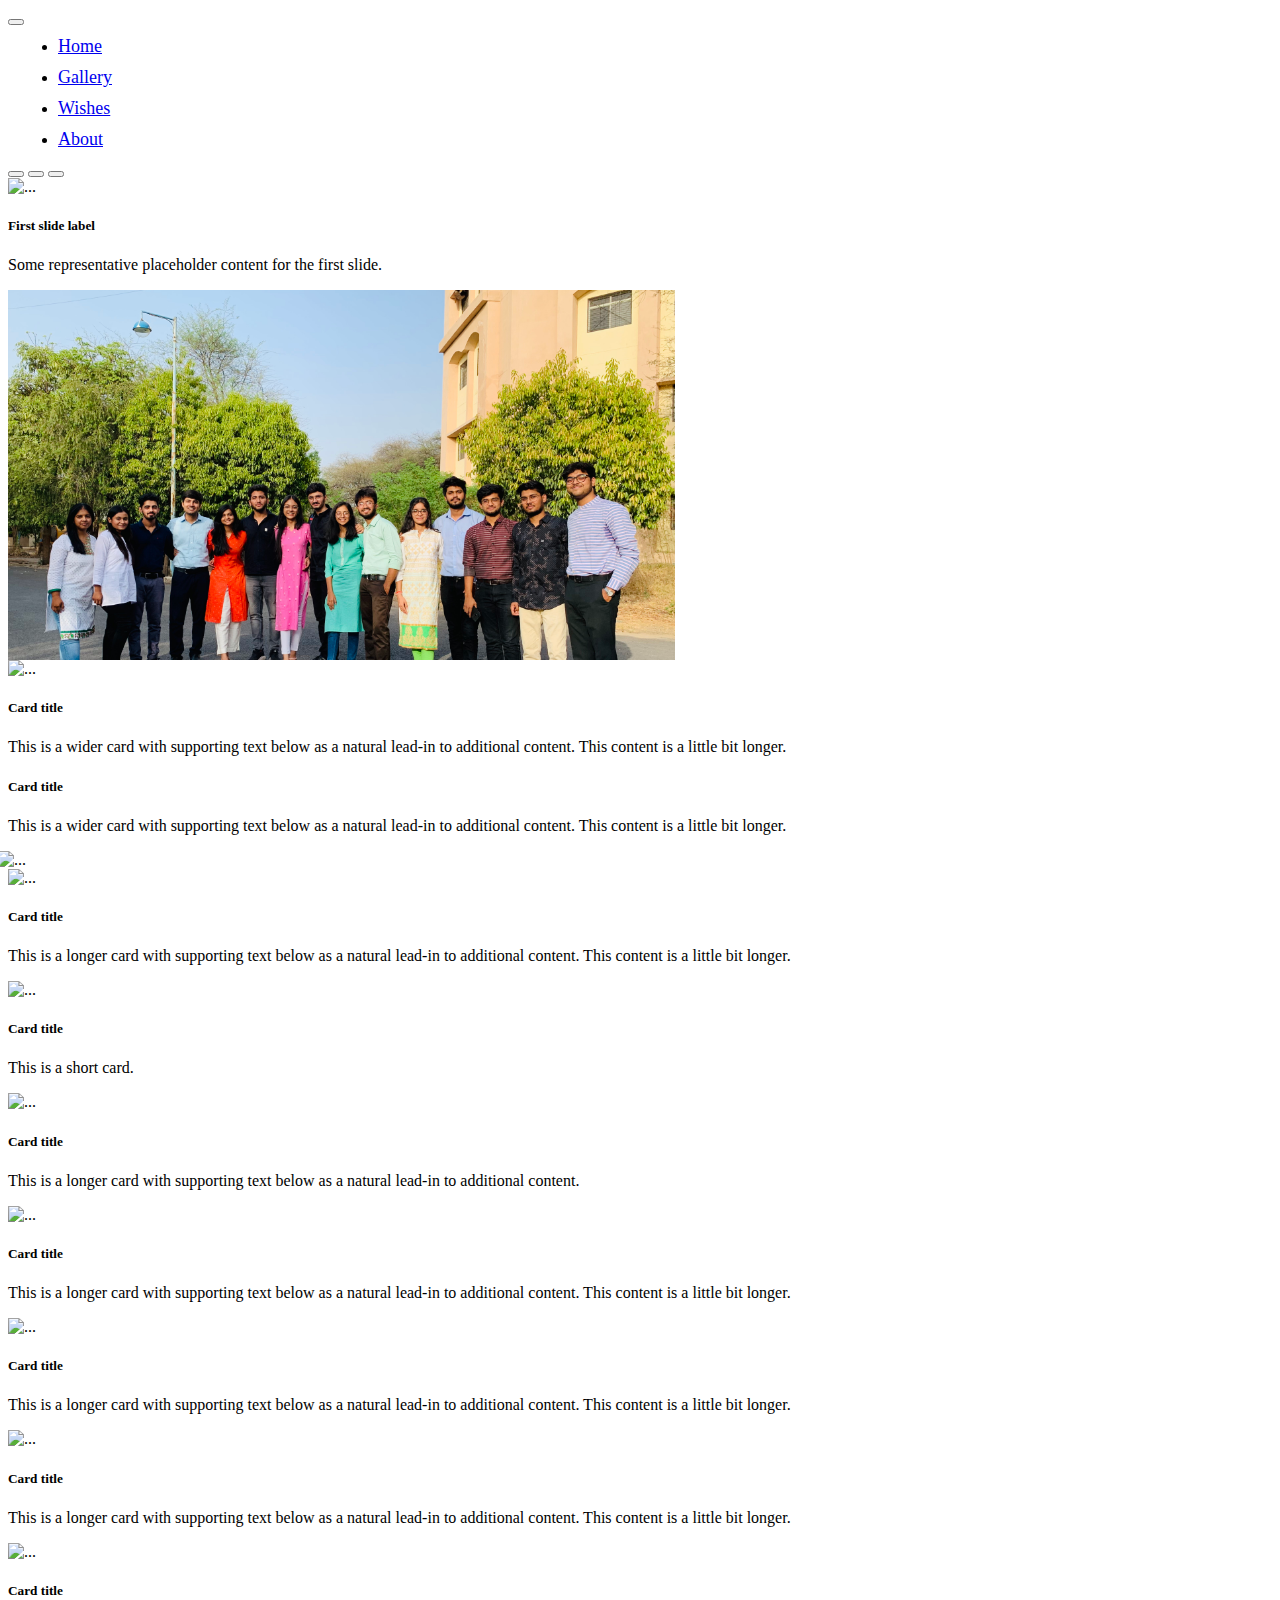
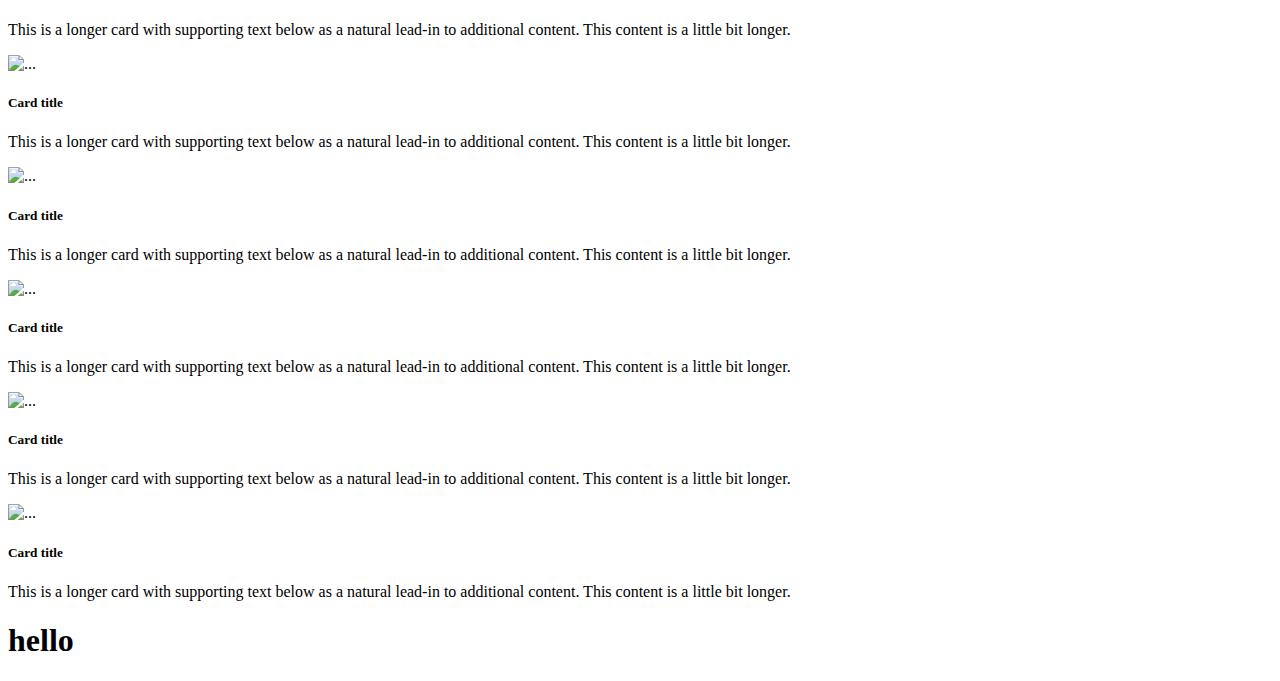
==== dishaBirthday/index.html @ b553be78 "Add files via upload" ====
<!doctype html>
<html lang="en">

<head>
    <meta charset="utf-8">
    <meta name="viewport" content="width=device-width, initial-scale=1">
    <title>HappyBirthDay Disha</title>
    <link href="https://cdn.jsdelivr.net/npm/bootstrap@5.2.0-beta1/dist/css/bootstrap.min.css" rel="stylesheet"
        integrity="sha384-0evHe/X+R7YkIZDRvuzKMRqM+OrBnVFBL6DOitfPri4tjfHxaWutUpFmBp4vmVor" crossorigin="anonymous">
        <link rel="styleSheet" href="index.css"/>
    </head>

<body>
<header>
    <nav class="navbar navbar-expand-lg bg-light  sticky-md-top" >
        <div class="container-fluid">
            <button class="navbar-toggler" type="button" data-bs-toggle="collapse" data-bs-target="#navbarTogglerDemo01"
                aria-controls="navbarTogglerDemo01" aria-expanded="false" aria-label="Toggle navigation">
                <span class="navbar-toggler-icon"></span>
            </button>
            <div class="collapse navbar-collapse" id="navbarTogglerDemo01">
    
                <ul class="navbar-nav me-auto mb-2 mb-lg-0">
                    <li class="nav-item">
                        <a class="nav-link active" aria-current="page" href="#">Home</a>
                    </li>
                    <li class="nav-item">
                        <a class="nav-link" href="#gallery">Gallery</a>
                    </li>
                    <li class="nav-item">
                        <a class="nav-link" href="#Wishes">Wishes</a>
                    </li>
                    <li class="nav-item">
                        <a class="nav-link" href="#">About</a>
                    </li>
                    
                </ul>
            </div>
        </div>
    </nav>
</header>
<div class="top_slider">
    <div id="carouselExampleCaptions" class="carousel slide" data-bs-ride="false">
        <div class="carousel-indicators">
            <button type="button" data-bs-target="#carouselExampleCaptions" data-bs-slide-to="0" class="active"
                aria-current="true" aria-label="Slide 1"></button>
            <button type="button" data-bs-target="#carouselExampleCaptions" data-bs-slide-to="1"
                aria-label="Slide 2"></button>
            <button type="button" data-bs-target="#carouselExampleCaptions" data-bs-slide-to="2"
                aria-label="Slide 3"></button>
        </div>
        <div class="carousel-inner">
            <div class="carousel-item active">
                <img src="./1.jpg" class="d-block w-100 slider_Image" alt="...">
                <div class="carousel-caption d-none d-md-block">
                    <h5>First slide label</h5>
                    <p>Some representative placeholder content for the first slide.</p>
                </div>
            </div>
            <div class="carousel-item">
                <img src="./2.jpg" class="d-block w-100 slider_Image" alt="...">
                <div class="carousel-caption d-none d-md-block">
                    <h5>Second slide label</h5>
                    <p>Some representative placeholder content for the second slide.</p>
                </div>
            </div>
            <div class="carousel-item">
                <img src="./3.jpg" class="d-block w-100 slider_Image" alt="...">
                <div class="carousel-caption d-none d-md-block">
                    <h5>Third slide label</h5>
                    <p>Some representative placeholder content for the third slide.</p>
                </div>
            </div>
        </div>
        <button class="carousel-control-prev" type="button" data-bs-target="#carouselExampleCaptions" data-bs-slide="prev">
            <span class="carousel-control-prev-icon" aria-hidden="true"></span>
            <span class="visually-hidden">Previous</span>
        </button>
        <button class="carousel-control-next" type="button" data-bs-target="#carouselExampleCaptions" data-bs-slide="next">
            <span class="carousel-control-next-icon" aria-hidden="true"></span>
            <span class="visually-hidden">Next</span>
        </button>
    </div>
</div>
<div id="gallery">
    <div class="card mb-3" style="max-width:10000px;">
        <div class="row g-0">
            <div class="col-md-4">
                <img src="1.jpg" class="img-fluid rounded-start" height="1000px" alt="...">
            </div>
            <div class="col-md-8">
                <div class="card-body">
                    <h5 class="card-title">Card title</h5>
                    <p class="card-text">This is a wider card with supporting text below as a natural lead-in to additional
                        content. This content is a little bit longer.</p>
                </div>
            </div>
        </div>
    </div>
    <div class="card mb-3" style="max-width:10000px;">
        <div class="row g-6 " >
           
            <div class="col-md-8" >
                <div class="card-body">
                    <h5 class="card-title">Card title</h5>
                    <p class="card-text">This is a wider card with supporting text below as a natural lead-in to additional
                        content. This content is a little bit longer.</p>
                </div>
            </div>
            <div class="col-md-4 ">
                <img src="1.jpg" class="img-fluid rounded-start left" alt="...">
            </div>
        </div>
       
    </div>
</div>
<div id="Wishes">
    <div class="row row-cols-1 row-cols-md-3 g-4">
  <div class="col">
    <div class="card h-100">
      <img src="..." class="card-img-top" alt="...">
      <div class="card-body">
        <h5 class="card-title">Card title</h5>
        <p class="card-text">This is a longer card with supporting text below as a natural lead-in to additional content. This content is a little bit longer.</p>
      </div>
    </div>
  </div>
  <div class="col">
    <div class="card h-100">
      <img src="..." class="card-img-top" alt="...">
      <div class="card-body">
        <h5 class="card-title">Card title</h5>
        <p class="card-text">This is a short card.</p>
      </div>
    </div>
  </div>
  <div class="col">
    <div class="card h-100">
      <img src="..." class="card-img-top" alt="...">
      <div class="card-body">
        <h5 class="card-title">Card title</h5>
        <p class="card-text">This is a longer card with supporting text below as a natural lead-in to additional content.</p>
      </div>
    </div>
  </div>
  <div class="col">
    <div class="card h-100">
      <img src="..." class="card-img-top" alt="...">
      <div class="card-body">
        <h5 class="card-title">Card title</h5>
        <p class="card-text">This is a longer card with supporting text below as a natural lead-in to additional content. This content is a little bit longer.</p>
      </div>
    </div>
  </div>
<div class="card h-100">
    <img src="..." class="card-img-top" alt="...">
    <div class="card-body">
        <h5 class="card-title">Card title</h5>
        <p class="card-text">This is a longer card with supporting text below as a natural lead-in to additional
            content. This content is a little bit longer.</p>
    </div>
</div>
<div class="card h-100">
    <img src="..." class="card-img-top" alt="...">
    <div class="card-body">
        <h5 class="card-title">Card title</h5>
        <p class="card-text">This is a longer card with supporting text below as a natural lead-in to additional
            content. This content is a little bit longer.</p>
    </div>
</div>
<div class="col">
    <div class="card h-100">
        <img src="..." class="card-img-top" alt="...">
        <div class="card-body">
            <h5 class="card-title">Card title</h5>
            <p class="card-text">This is a longer card with supporting text below as a natural lead-in to additional
                content. This content is a little bit longer.</p>
        </div>
    </div>
</div>
<div class="card h-100">
    <img src="..." class="card-img-top" alt="...">
    <div class="card-body">
        <h5 class="card-title">Card title</h5>
        <p class="card-text">This is a longer card with supporting text below as a natural lead-in to additional
            content. This content is a little bit longer.</p>
    </div>
</div>
<div class="card h-100">
    <img src="..." class="card-img-top" alt="...">
    <div class="card-body">
        <h5 class="card-title">Card title</h5>
        <p class="card-text">This is a longer card with supporting text below as a natural lead-in to additional
            content. This content is a little bit longer.</p>
    </div>
</div>
<!-- adding Column start-->

<div class="col">
    <div class="card h-100">
        <img src="..." class="card-img-top" alt="...">
        <div class="card-body">
            <h5 class="card-title">Card title</h5>
            <p class="card-text">This is a longer card with supporting text below as a natural lead-in to additional
                content. This content is a little bit longer.</p>
        </div>
    </div>
</div>
<div class="card h-100">
    <img src="..." class="card-img-top" alt="...">
    <div class="card-body">
        <h5 class="card-title">Card title</h5>
        <p class="card-text">This is a longer card with supporting text below as a natural lead-in to additional
            content. This content is a little bit longer.</p>
    </div>
</div>
<div class="card h-100">
    <img src="..." class="card-img-top" alt="...">
    <div class="card-body">
        <h5 class="card-title">Card title</h5>
        <p class="card-text">This is a longer card with supporting text below as a natural lead-in to additional
            content. This content is a little bit longer.</p>
    </div>
</div>
<!-- adding Column end-->
</div>
</div>
</div>
</div>
<div>
    <h1>hello</h1>
    
</div>

    <script src="https://cdn.jsdelivr.net/npm/bootstrap@5.2.0-beta1/dist/js/bootstrap.bundle.min.js"
        integrity="sha384-pprn3073KE6tl6bjs2QrFaJGz5/SUsLqktiwsUTF55Jfv3qYSDhgCecCxMW52nD2"
        crossorigin="anonymous"></script>
</body>

</html>
---- dishaBirthday/index.css ----
.top_slider{
 height: 500px;
 overflow: auto;
}
.slider_Image{
    height:500px;
}
#navbarTogglerDemo01 ul li a{
font-size: large;
}
#navbarTogglerDemo01 ul li {
    margin: 10px;
}
#navbarTogglerDemo01 ul {
   margin: auto;
}
.left{
    position: relative;
    right:10px;
}
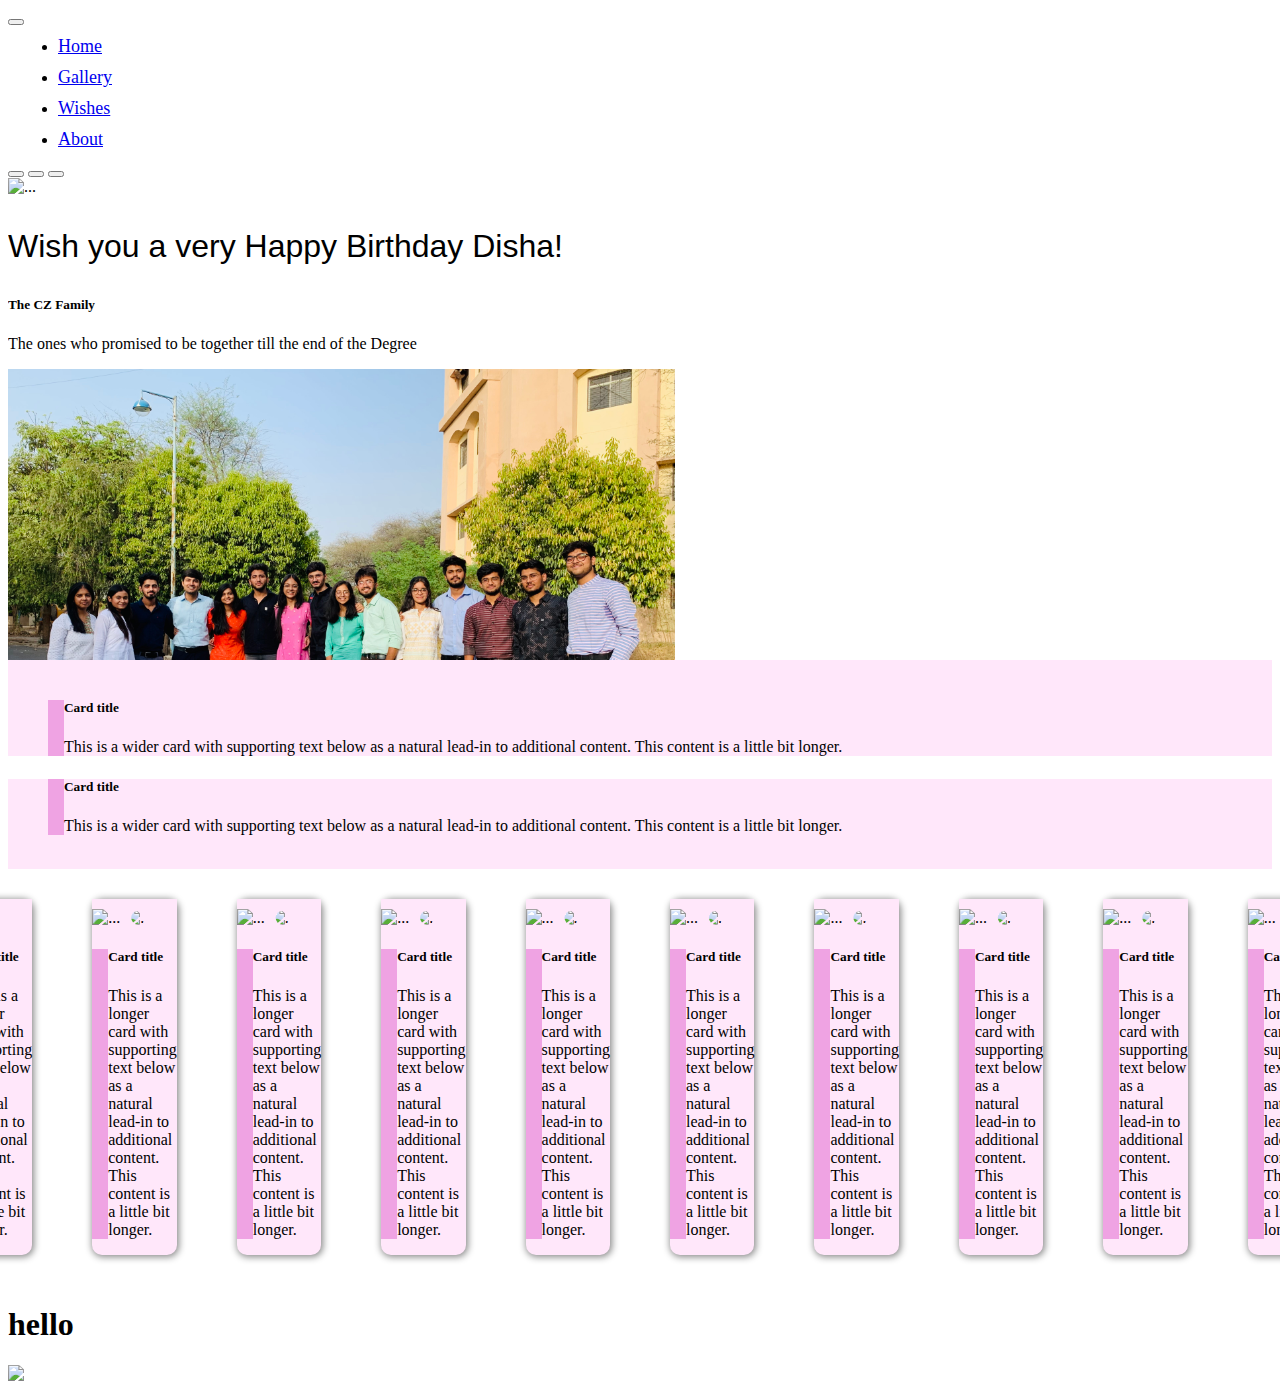
==== commit ef31352d: "Add files via upload" ====
--- a/dishaBirthday/index.html
+++ b/dishaBirthday/index.html
@@ -4,237 +4,224 @@
 <head>
     <meta charset="utf-8">
     <meta name="viewport" content="width=device-width, initial-scale=1">
-    <title>HappyBirthDay Disha</title>
-    <link href="https://cdn.jsdelivr.net/npm/bootstrap@5.2.0-beta1/dist/css/bootstrap.min.css" rel="stylesheet"
-        integrity="sha384-0evHe/X+R7YkIZDRvuzKMRqM+OrBnVFBL6DOitfPri4tjfHxaWutUpFmBp4vmVor" crossorigin="anonymous">
-        <link rel="styleSheet" href="index.css"/>
-    </head>
+    <title>Happy Birthday Disha</title>
+    <link href="https://cdn.jsdelivr.net/npm/bootstrap@5.2.0-beta1/dist/css/bootstrap.min.css" rel="stylesheet" integrity="sha384-0evHe/X+R7YkIZDRvuzKMRqM+OrBnVFBL6DOitfPri4tjfHxaWutUpFmBp4vmVor" crossorigin="anonymous">
+    <link rel="styleSheet" href="index.css" />
+</head>
 
 <body>
-<header>
-    <nav class="navbar navbar-expand-lg bg-light  sticky-md-top" >
-        <div class="container-fluid">
-            <button class="navbar-toggler" type="button" data-bs-toggle="collapse" data-bs-target="#navbarTogglerDemo01"
-                aria-controls="navbarTogglerDemo01" aria-expanded="false" aria-label="Toggle navigation">
-                <span class="navbar-toggler-icon"></span>
+    <header>
+        <nav class="navbar navbar-expand-lg bg-light  sticky-md-top">
+            <div class="container-fluid">
+                <button class="navbar-toggler" type="button" data-bs-toggle="collapse" data-bs-target="#navbarTogglerDemo01" aria-controls="navbarTogglerDemo01" aria-expanded="false" aria-label="Toggle navigation">
+                    <span class="navbar-toggler-icon"></span>
+                </button>
+                <div class="collapse navbar-collapse" id="navbarTogglerDemo01">
+
+                    <ul class="navbar-nav me-auto mb-2 mb-lg-0">
+                        <li class="nav-item">
+                            <a class="nav-link active" aria-current="page" href="#">Home</a>
+                        </li>
+                        <li class="nav-item">
+                            <a class="nav-link" href="#gallery">Gallery</a>
+                        </li>
+                        <li class="nav-item">
+                            <a class="nav-link" href="#Wishes">Wishes</a>
+                        </li>
+                        <li class="nav-item">
+                            <a class="nav-link" href="#about">About</a>
+                        </li>
+
+                    </ul>
+                </div>
+            </div>
+        </nav>
+    </header>
+    <div class="top_slider">
+        <div id="carouselExampleCaptions" class="carousel slide" data-bs-ride="false">
+            <div class="carousel-indicators">
+                <button type="button" data-bs-target="#carouselExampleCaptions" data-bs-slide-to="0" class="active" aria-current="true" aria-label="Slide 1"></button>
+                <button type="button" data-bs-target="#carouselExampleCaptions" data-bs-slide-to="1" aria-label="Slide 2"></button>
+                <button type="button" data-bs-target="#carouselExampleCaptions" data-bs-slide-to="2" aria-label="Slide 3"></button>
+            </div>
+            <div class="carousel-inner">
+                <div class="carousel-item active">
+                    <img src="./1.jpg" class="d-block w-100 slider_Image" alt="...">
+                    <div class="carousel-caption d-none d-md-block">
+                        <p class="Headd">Wish you a very Happy Birthday Disha!</p>
+                        <h5>The CZ Family</h5>
+                        <p>The ones who promised to be together till the end of the Degree</p>
+                    </div>
+                </div>
+                <div class="carousel-item">
+                    <img src="./2.jpg" class="d-block w-100 slider_Image" alt="...">
+                    <div class="carousel-caption d-none d-md-block">
+                        <h5>Kuch qareebi log</h5>
+                        <p>Jo har pal denge saath tumhara, bas tareef krte raho</p>
+                    </div>
+                </div>
+                <div class="carousel-item">
+                    <img src="./3.jpg" class="d-block w-100 slider_Image" alt="...">
+                    <div class="carousel-caption d-none d-md-block">
+                        <h5>IT-B Family</h5>
+                        <p>Kuch vidyaarthi, jisme ek do toh IT-A ke honge</p>
+                    </div>
+                </div>
+            </div>
+            <button class="carousel-control-prev" type="button" data-bs-target="#carouselExampleCaptions" data-bs-slide="prev">
+                <span class="carousel-control-prev-icon" aria-hidden="true"></span>
+                <span class="visually-hidden">Previous</span>
             </button>
-            <div class="collapse navbar-collapse" id="navbarTogglerDemo01">
-    
-                <ul class="navbar-nav me-auto mb-2 mb-lg-0">
-                    <li class="nav-item">
-                        <a class="nav-link active" aria-current="page" href="#">Home</a>
-                    </li>
-                    <li class="nav-item">
-                        <a class="nav-link" href="#gallery">Gallery</a>
-                    </li>
-                    <li class="nav-item">
-                        <a class="nav-link" href="#Wishes">Wishes</a>
-                    </li>
-                    <li class="nav-item">
-                        <a class="nav-link" href="#">About</a>
-                    </li>
-                    
-                </ul>
-            </div>
-        </div>
-    </nav>
-</header>
-<div class="top_slider">
-    <div id="carouselExampleCaptions" class="carousel slide" data-bs-ride="false">
-        <div class="carousel-indicators">
-            <button type="button" data-bs-target="#carouselExampleCaptions" data-bs-slide-to="0" class="active"
-                aria-current="true" aria-label="Slide 1"></button>
-            <button type="button" data-bs-target="#carouselExampleCaptions" data-bs-slide-to="1"
-                aria-label="Slide 2"></button>
-            <button type="button" data-bs-target="#carouselExampleCaptions" data-bs-slide-to="2"
-                aria-label="Slide 3"></button>
-        </div>
-        <div class="carousel-inner">
-            <div class="carousel-item active">
-                <img src="./1.jpg" class="d-block w-100 slider_Image" alt="...">
-                <div class="carousel-caption d-none d-md-block">
-                    <h5>First slide label</h5>
-                    <p>Some representative placeholder content for the first slide.</p>
-                </div>
-            </div>
-            <div class="carousel-item">
-                <img src="./2.jpg" class="d-block w-100 slider_Image" alt="...">
-                <div class="carousel-caption d-none d-md-block">
-                    <h5>Second slide label</h5>
-                    <p>Some representative placeholder content for the second slide.</p>
-                </div>
-            </div>
-            <div class="carousel-item">
-                <img src="./3.jpg" class="d-block w-100 slider_Image" alt="...">
-                <div class="carousel-caption d-none d-md-block">
-                    <h5>Third slide label</h5>
-                    <p>Some representative placeholder content for the third slide.</p>
-                </div>
-            </div>
-        </div>
-        <button class="carousel-control-prev" type="button" data-bs-target="#carouselExampleCaptions" data-bs-slide="prev">
-            <span class="carousel-control-prev-icon" aria-hidden="true"></span>
-            <span class="visually-hidden">Previous</span>
-        </button>
-        <button class="carousel-control-next" type="button" data-bs-target="#carouselExampleCaptions" data-bs-slide="next">
-            <span class="carousel-control-next-icon" aria-hidden="true"></span>
-            <span class="visually-hidden">Next</span>
-        </button>
-    </div>
-</div>
-<div id="gallery">
-    <div class="card mb-3" style="max-width:10000px;">
-        <div class="row g-0">
-            <div class="col-md-4">
-                <img src="1.jpg" class="img-fluid rounded-start" height="1000px" alt="...">
-            </div>
-            <div class="col-md-8">
-                <div class="card-body">
-                    <h5 class="card-title">Card title</h5>
-                    <p class="card-text">This is a wider card with supporting text below as a natural lead-in to additional
-                        content. This content is a little bit longer.</p>
-                </div>
-            </div>
-        </div>
-    </div>
-    <div class="card mb-3" style="max-width:10000px;">
-        <div class="row g-6 " >
-           
-            <div class="col-md-8" >
-                <div class="card-body">
-                    <h5 class="card-title">Card title</h5>
-                    <p class="card-text">This is a wider card with supporting text below as a natural lead-in to additional
-                        content. This content is a little bit longer.</p>
-                </div>
-            </div>
-            <div class="col-md-4 ">
-                <img src="1.jpg" class="img-fluid rounded-start left" alt="...">
-            </div>
-        </div>
-       
-    </div>
-</div>
-<div id="Wishes">
-    <div class="row row-cols-1 row-cols-md-3 g-4">
-  <div class="col">
-    <div class="card h-100">
-      <img src="..." class="card-img-top" alt="...">
-      <div class="card-body">
-        <h5 class="card-title">Card title</h5>
-        <p class="card-text">This is a longer card with supporting text below as a natural lead-in to additional content. This content is a little bit longer.</p>
-      </div>
-    </div>
-  </div>
-  <div class="col">
-    <div class="card h-100">
-      <img src="..." class="card-img-top" alt="...">
-      <div class="card-body">
-        <h5 class="card-title">Card title</h5>
-        <p class="card-text">This is a short card.</p>
-      </div>
-    </div>
-  </div>
-  <div class="col">
-    <div class="card h-100">
-      <img src="..." class="card-img-top" alt="...">
-      <div class="card-body">
-        <h5 class="card-title">Card title</h5>
-        <p class="card-text">This is a longer card with supporting text below as a natural lead-in to additional content.</p>
-      </div>
-    </div>
-  </div>
-  <div class="col">
-    <div class="card h-100">
-      <img src="..." class="card-img-top" alt="...">
-      <div class="card-body">
-        <h5 class="card-title">Card title</h5>
-        <p class="card-text">This is a longer card with supporting text below as a natural lead-in to additional content. This content is a little bit longer.</p>
-      </div>
-    </div>
-  </div>
-<div class="card h-100">
-    <img src="..." class="card-img-top" alt="...">
-    <div class="card-body">
-        <h5 class="card-title">Card title</h5>
-        <p class="card-text">This is a longer card with supporting text below as a natural lead-in to additional
-            content. This content is a little bit longer.</p>
-    </div>
-</div>
-<div class="card h-100">
-    <img src="..." class="card-img-top" alt="...">
-    <div class="card-body">
-        <h5 class="card-title">Card title</h5>
-        <p class="card-text">This is a longer card with supporting text below as a natural lead-in to additional
-            content. This content is a little bit longer.</p>
-    </div>
-</div>
-<div class="col">
-    <div class="card h-100">
-        <img src="..." class="card-img-top" alt="...">
-        <div class="card-body">
-            <h5 class="card-title">Card title</h5>
-            <p class="card-text">This is a longer card with supporting text below as a natural lead-in to additional
-                content. This content is a little bit longer.</p>
-        </div>
-    </div>
-</div>
-<div class="card h-100">
-    <img src="..." class="card-img-top" alt="...">
-    <div class="card-body">
-        <h5 class="card-title">Card title</h5>
-        <p class="card-text">This is a longer card with supporting text below as a natural lead-in to additional
-            content. This content is a little bit longer.</p>
-    </div>
-</div>
-<div class="card h-100">
-    <img src="..." class="card-img-top" alt="...">
-    <div class="card-body">
-        <h5 class="card-title">Card title</h5>
-        <p class="card-text">This is a longer card with supporting text below as a natural lead-in to additional
-            content. This content is a little bit longer.</p>
-    </div>
-</div>
-<!-- adding Column start-->
-
-<div class="col">
-    <div class="card h-100">
-        <img src="..." class="card-img-top" alt="...">
-        <div class="card-body">
-            <h5 class="card-title">Card title</h5>
-            <p class="card-text">This is a longer card with supporting text below as a natural lead-in to additional
-                content. This content is a little bit longer.</p>
-        </div>
-    </div>
-</div>
-<div class="card h-100">
-    <img src="..." class="card-img-top" alt="...">
-    <div class="card-body">
-        <h5 class="card-title">Card title</h5>
-        <p class="card-text">This is a longer card with supporting text below as a natural lead-in to additional
-            content. This content is a little bit longer.</p>
-    </div>
-</div>
-<div class="card h-100">
-    <img src="..." class="card-img-top" alt="...">
-    <div class="card-body">
-        <h5 class="card-title">Card title</h5>
-        <p class="card-text">This is a longer card with supporting text below as a natural lead-in to additional
-            content. This content is a little bit longer.</p>
-    </div>
-</div>
-<!-- adding Column end-->
-</div>
-</div>
-</div>
-</div>
-<div>
-    <h1>hello</h1>
-    
-</div>
-
-    <script src="https://cdn.jsdelivr.net/npm/bootstrap@5.2.0-beta1/dist/js/bootstrap.bundle.min.js"
-        integrity="sha384-pprn3073KE6tl6bjs2QrFaJGz5/SUsLqktiwsUTF55Jfv3qYSDhgCecCxMW52nD2"
-        crossorigin="anonymous"></script>
+            <button class="carousel-control-next" type="button" data-bs-target="#carouselExampleCaptions" data-bs-slide="next">
+                <span class="carousel-control-next-icon" aria-hidden="true"></span>
+                <span class="visually-hidden">Next</span>
+            </button>
+        </div>
+    </div>
+    <div id="gallery">
+        <div class="card mb-3" style="max-width:10000px;">
+            <div class="row g-0">
+                <div class="col-md-4">
+                    <img src="1.jpg" class="img-fluid rounded-start" height="1000px" alt="...">
+                </div>
+                <div class="col-md-8">
+                    <div class="card-body">
+                        <h5 class="card-title">Card title</h5>
+                        <p class="card-text">This is a wider card with supporting text below as a natural lead-in to additional content. This content is a little bit longer.</p>
+                    </div>
+                </div>
+            </div>
+        </div>
+        <div class="card mb-3" style="max-width:10000px;">
+            <div class="row g-6 ">
+
+                <div class="col-md-8">
+                    <div class="card-body">
+                        <h5 class="card-title">Card title</h5>
+                        <p class="card-text">This is a wider card with supporting text below as a natural lead-in to additional content. This content is a little bit longer.</p>
+                    </div>
+                </div>
+                <div class="col-md-4 ">
+                    <img src="1.jpg" class="img-fluid rounded-start left" alt="...">
+                </div>
+            </div>
+
+        </div>
+    </div>
+    <div id="Wishes">
+        <div class="row row-cols-1 row-cols-md-3 g-4" style="display: flex;justify-content: center;">
+            <div class="col">
+                <div class="card">
+                    <img src="/hrt (1).png" class="hrt-img" alt="...">
+                    <img src="/1.jpg" class="card-img-top" alt="...">
+                    <div class="card-body">
+                        <h5 class="card-title">Card title</h5>
+                        <p class="card-text">This is a longer card with supporting text below as a natural lead-in to additional content. This content is a little bit longer.</p>
+                    </div>
+                </div>
+            </div>
+            <div class="col">
+                <div class="card">
+                    <img src="/hrt (1).png" class="hrt-img" alt="...">
+                    <img src="/1.jpg" class="card-img-top" alt="...">
+                    <div class="card-body">
+                        <h5 class="card-title">Card title</h5>
+                        <p class="card-text">This is a longer card with supporting text below as a natural lead-in to additional content. This content is a little bit longer.</p>
+                    </div>
+                </div>
+            </div>
+            <div class="col">
+                <div class="card">
+                    <img src="/hrt (1).png" class="hrt-img" alt="...">
+                    <img src="/1.jpg" class="card-img-top" alt="...">
+                    <div class="card-body">
+                        <h5 class="card-title">Card title</h5>
+                        <p class="card-text">This is a longer card with supporting text below as a natural lead-in to additional content. This content is a little bit longer.</p>
+                    </div>
+                </div>
+            </div>
+            <div class="col">
+                <div class="card">
+                    <img src="/hrt (1).png" class="hrt-img" alt="...">
+                    <img src="/1.jpg" class="card-img-top" alt="...">
+                    <div class="card-body">
+                        <h5 class="card-title">Card title</h5>
+                        <p class="card-text">This is a longer card with supporting text below as a natural lead-in to additional content. This content is a little bit longer.</p>
+                    </div>
+                </div>
+            </div>
+            <div class="col">
+                <div class="card">
+                    <img src="/hrt (1).png" class="hrt-img" alt="...">
+                    <img src="/1.jpg" class="card-img-top" alt="...">
+                    <div class="card-body">
+                        <h5 class="card-title">Card title</h5>
+                        <p class="card-text">This is a longer card with supporting text below as a natural lead-in to additional content. This content is a little bit longer.</p>
+                    </div>
+                </div>
+            </div>
+            <div class="col">
+                <div class="card">
+                    <img src="/hrt (1).png" class="hrt-img" alt="...">
+                    <img src="/1.jpg" class="card-img-top" alt="...">
+                    <div class="card-body">
+                        <h5 class="card-title">Card title</h5>
+                        <p class="card-text">This is a longer card with supporting text below as a natural lead-in to additional content. This content is a little bit longer.</p>
+                    </div>
+                </div>
+            </div>
+            <div class="col">
+                <div class="card">
+                    <img src="/hrt (1).png" class="hrt-img" alt="...">
+                    <img src="/1.jpg" class="card-img-top" alt="...">
+                    <div class="card-body">
+                        <h5 class="card-title">Card title</h5>
+                        <p class="card-text">This is a longer card with supporting text below as a natural lead-in to additional content. This content is a little bit longer.</p>
+                    </div>
+                </div>
+            </div>
+            <!-- adding Column start-->
+
+            <div class="col">
+                <div class="card">
+                    <img src="/hrt (1).png" class="hrt-img" alt="...">
+                    <img src="/1.jpg" class="card-img-top" alt="...">
+                    <div class="card-body">
+                        <h5 class="card-title">Card title</h5>
+                        <p class="card-text">This is a longer card with supporting text below as a natural lead-in to additional content. This content is a little bit longer.</p>
+                    </div>
+                </div>
+            </div>
+            <div class="col">
+                <div class="card">
+                    <img src="/hrt (1).png" class="hrt-img" alt="...">
+                    <img src="/1.jpg" class="card-img-top" alt="...">
+                    <div class="card-body">
+                        <h5 class="card-title">Card title</h5>
+                        <p class="card-text">This is a longer card with supporting text below as a natural lead-in to additional content. This content is a little bit longer.</p>
+                    </div>
+                </div>
+            </div>
+            <div class="col">
+                <div class="card">
+                    <img src="/hrt (1).png" class="hrt-img" alt="...">
+                    <img src="/1.jpg" class="card-img-top" alt="...">
+                    <div class="card-body">
+                        <h5 class="card-title">Card title</h5>
+                        <p class="card-text">This is a longer card with supporting text below as a natural lead-in to additional content. This content is a little bit longer.</p>
+                    </div>
+                </div>
+            </div>
+            <!-- adding Column end-->
+        </div>
+
+    </div>
+    <div id="about">
+        <h1>hello</h1>
+        <img src="/disha.gif" />
+    </div>
+
+    <script src="https://cdn.jsdelivr.net/npm/bootstrap@5.2.0-beta1/dist/js/bootstrap.bundle.min.js" integrity="sha384-pprn3073KE6tl6bjs2QrFaJGz5/SUsLqktiwsUTF55Jfv3qYSDhgCecCxMW52nD2" crossorigin="anonymous"></script>
 </body>
 
 </html>--- a/dishaBirthday/index.css
+++ b/dishaBirthday/index.css
@@ -1,20 +1,70 @@
-.top_slider{
- height: 500px;
- overflow: auto;
+.top_slider {
+    height: 500px;
+    overflow: auto;
 }
-.slider_Image{
-    height:500px;
+
+.Headd {
+    font-size: xx-large;
+    font-weight: 500;
+    font-family: 'Lucida Sans', 'Lucida Sans Regular', 'Lucida Grande', 'Lucida Sans Unicode', Geneva, Verdana, sans-serif;
 }
-#navbarTogglerDemo01 ul li a{
-font-size: large;
+
+.slider_Image {
+    object-fit: cover;
+    height: 500px;
 }
+
+#navbarTogglerDemo01 ul li a {
+    font-size: large;
+}
+
 #navbarTogglerDemo01 ul li {
     margin: 10px;
 }
+
 #navbarTogglerDemo01 ul {
-   margin: auto;
+    margin: auto;
 }
-.left{
+
+.left {
     position: relative;
-    right:10px;
+    right: 10px;
+}
+
+.card {
+    background-color: rgb(255, 231, 250);
+    border: none;
+}
+
+.card-body {
+    border-left: 1rem solid rgb(239, 163, 227);
+}
+
+.hrt-img {
+    padding-top: 10px;
+    width: 40px;
+    height: 50px;
+}
+
+.card-img-top {
+    /* border: 50px solid red; */
+    clip-path: circle(30% at 50% 50%);
+}
+
+.col-md-4 {
+    clip-path: circle(37% at 50% 50%);
+}
+
+.col-md-8 {
+    padding-left: 40px;
+}
+
+.col {
+    background-color: rgb(255, 231, 250);
+    display: block;
+    margin: 30px;
+    width: 300px;
+    /* color: blueviolet; */
+    border-radius: 10px;
+    box-shadow: 1px 1px 7px 1px #888888;
 }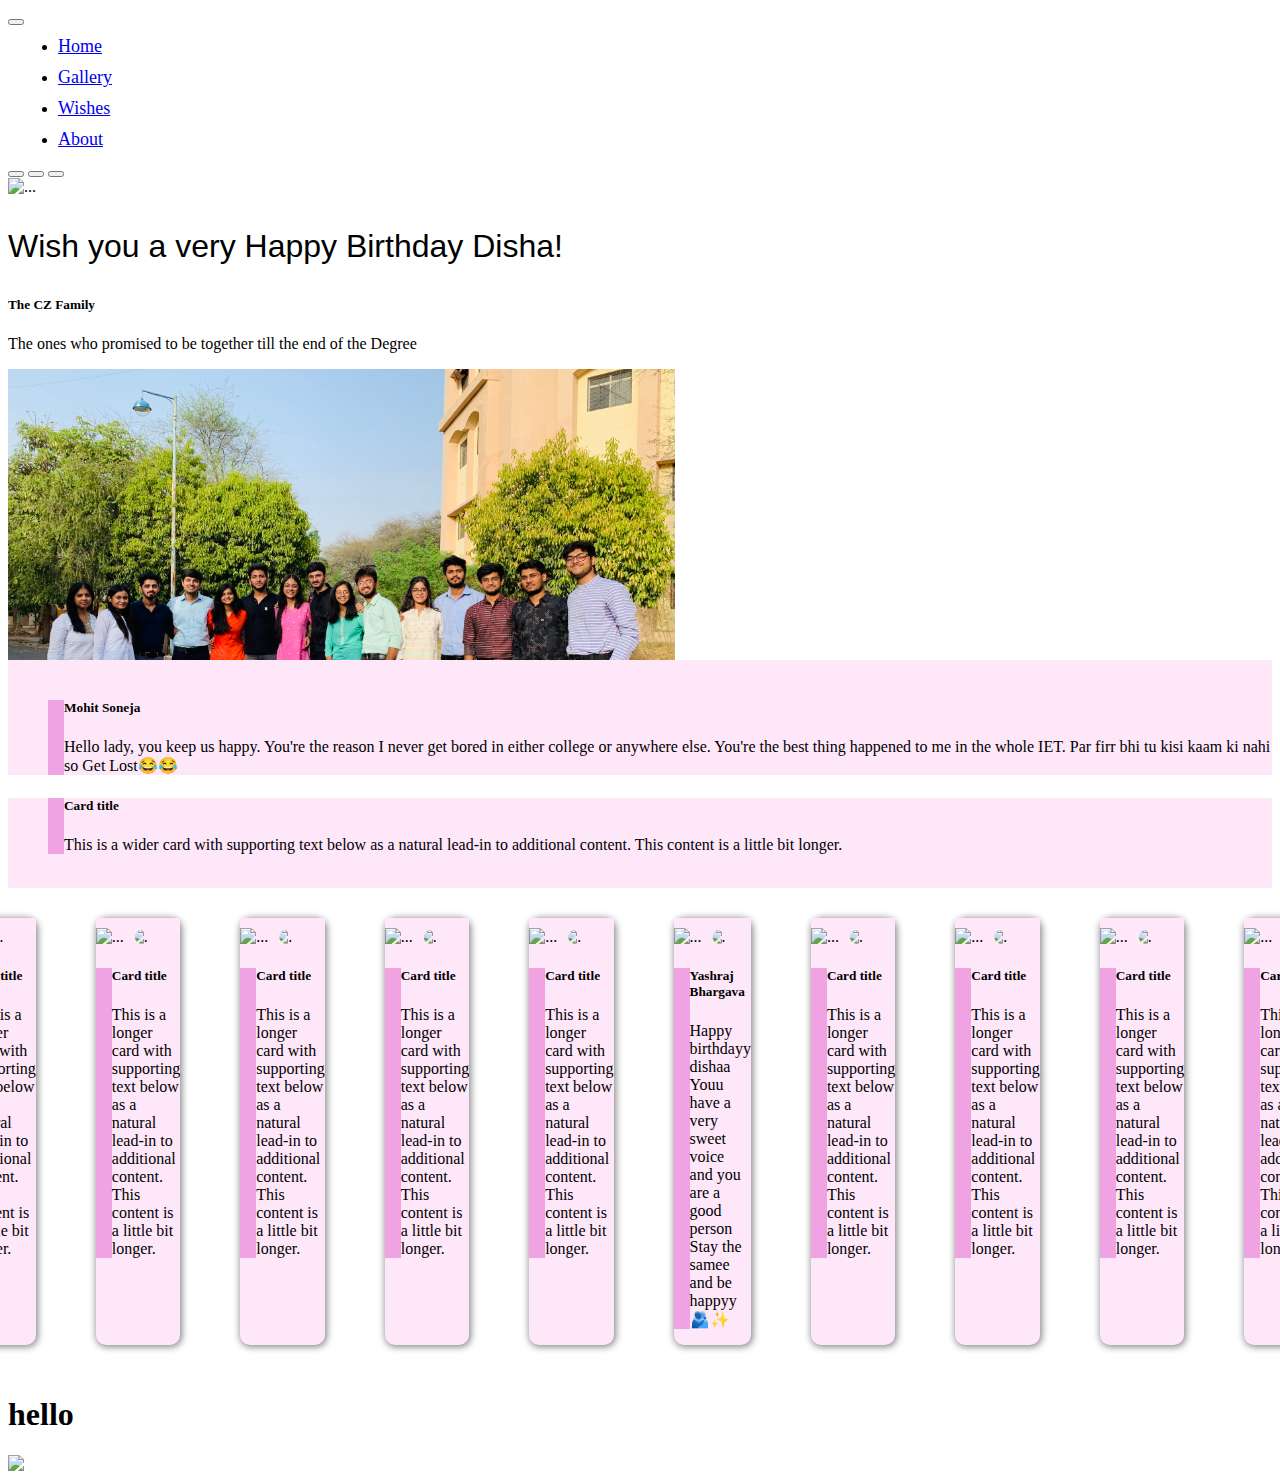
==== commit 6491d0d0: "Add files via upload" ====
--- a/dishaBirthday/index.html
+++ b/dishaBirthday/index.html
@@ -20,7 +20,7 @@
 
                     <ul class="navbar-nav me-auto mb-2 mb-lg-0">
                         <li class="nav-item">
-                            <a class="nav-link active" aria-current="page" href="#">Home</a>
+                            <a class="nav-link active" aria-current="page" href="#top_slider">Home</a>
                         </li>
                         <li class="nav-item">
                             <a class="nav-link" href="#gallery">Gallery</a>
@@ -86,8 +86,8 @@
                 </div>
                 <div class="col-md-8">
                     <div class="card-body">
-                        <h5 class="card-title">Card title</h5>
-                        <p class="card-text">This is a wider card with supporting text below as a natural lead-in to additional content. This content is a little bit longer.</p>
+                        <h5 class="card-title">Mohit Soneja</h5>
+                        <p class="card-text">Hello lady, you keep us happy. You're the reason I never get bored in either college or anywhere else. You're the best thing happened to me in the whole IET. Par firr bhi tu kisi kaam ki nahi so Get Lost😂😂</p>
                     </div>
                 </div>
             </div>
@@ -153,20 +153,20 @@
             <div class="col">
                 <div class="card">
                     <img src="/hrt (1).png" class="hrt-img" alt="...">
-                    <img src="/1.jpg" class="card-img-top" alt="...">
-                    <div class="card-body">
-                        <h5 class="card-title">Card title</h5>
-                        <p class="card-text">This is a longer card with supporting text below as a natural lead-in to additional content. This content is a little bit longer.</p>
-                    </div>
-                </div>
-            </div>
-            <div class="col">
-                <div class="card">
-                    <img src="/hrt (1).png" class="hrt-img" alt="...">
-                    <img src="/1.jpg" class="card-img-top" alt="...">
-                    <div class="card-body">
-                        <h5 class="card-title">Card title</h5>
-                        <p class="card-text">This is a longer card with supporting text below as a natural lead-in to additional content. This content is a little bit longer.</p>
+                    <img src="/atharv.jpeg" class="card-img-top" alt="...">
+                    <div class="card-body">
+                        <h5 class="card-title">Card title</h5>
+                        <p class="card-text">This is a longer card with supporting text below as a natural lead-in to additional content. This content is a little bit longer.</p>
+                    </div>
+                </div>
+            </div>
+            <div class="col">
+                <div class="card">
+                    <img src="/hrt (1).png" class="hrt-img" alt="...">
+                    <img src="/yrb.jpeg" class="card-img-top" alt="...">
+                    <div class="card-body">
+                        <h5 class="card-title">Yashraj Bhargava</h5>
+                        <p class="card-text">Happy birthdayy dishaa Youu have a very sweet voice and you are a good person Stay the samee and be happyy🫂✨</p>
                     </div>
                 </div>
             </div>
@@ -218,7 +218,7 @@
     </div>
     <div id="about">
         <h1>hello</h1>
-        <img src="/disha.gif" />
+        <img src="/disha.gif" class="gip" />
     </div>
 
     <script src="https://cdn.jsdelivr.net/npm/bootstrap@5.2.0-beta1/dist/js/bootstrap.bundle.min.js" integrity="sha384-pprn3073KE6tl6bjs2QrFaJGz5/SUsLqktiwsUTF55Jfv3qYSDhgCecCxMW52nD2" crossorigin="anonymous"></script>
--- a/dishaBirthday/index.css
+++ b/dishaBirthday/index.css
@@ -48,6 +48,8 @@
 
 .card-img-top {
     /* border: 50px solid red; */
+    /* height: 200px; */
+    width: auto;
     clip-path: circle(30% at 50% 50%);
 }
 
@@ -67,4 +69,9 @@
     /* color: blueviolet; */
     border-radius: 10px;
     box-shadow: 1px 1px 7px 1px #888888;
+}
+
+.gip {
+    object-fit: contain;
+    width: -webkit-fill-available;
 }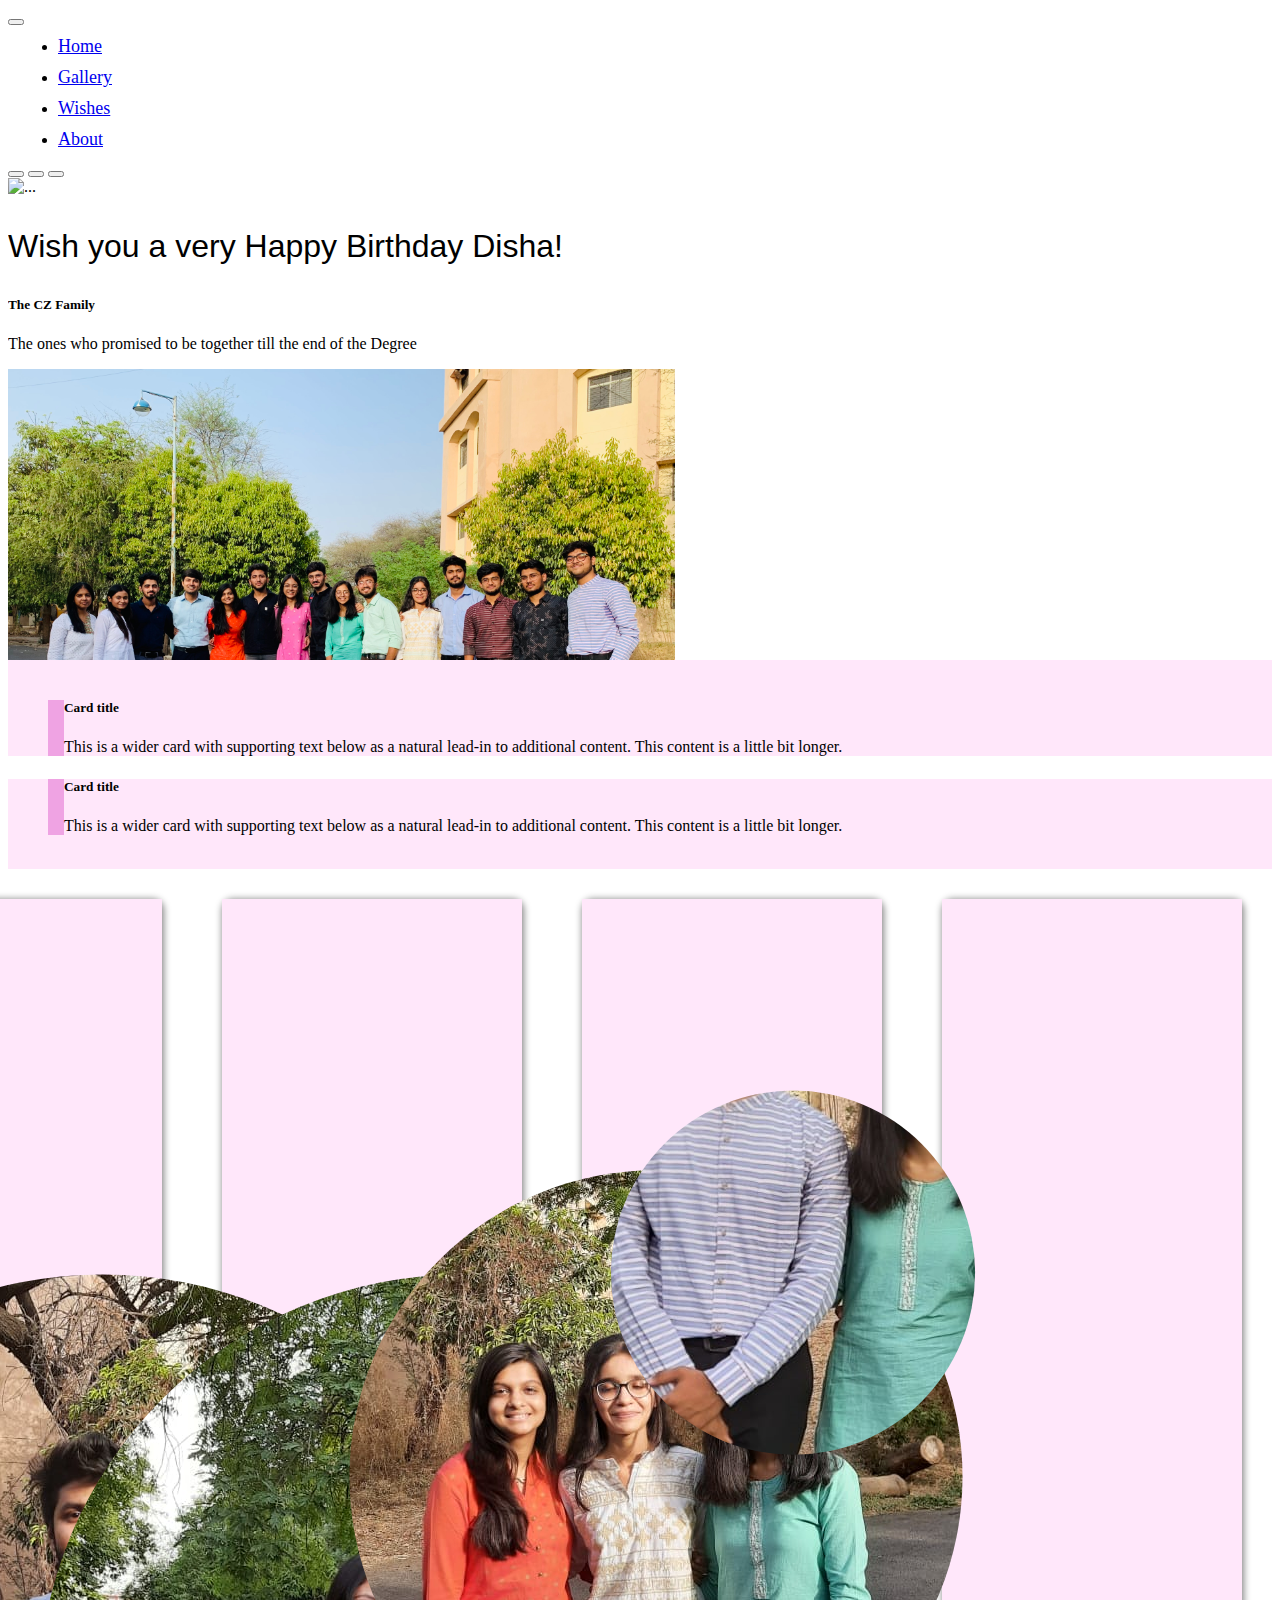
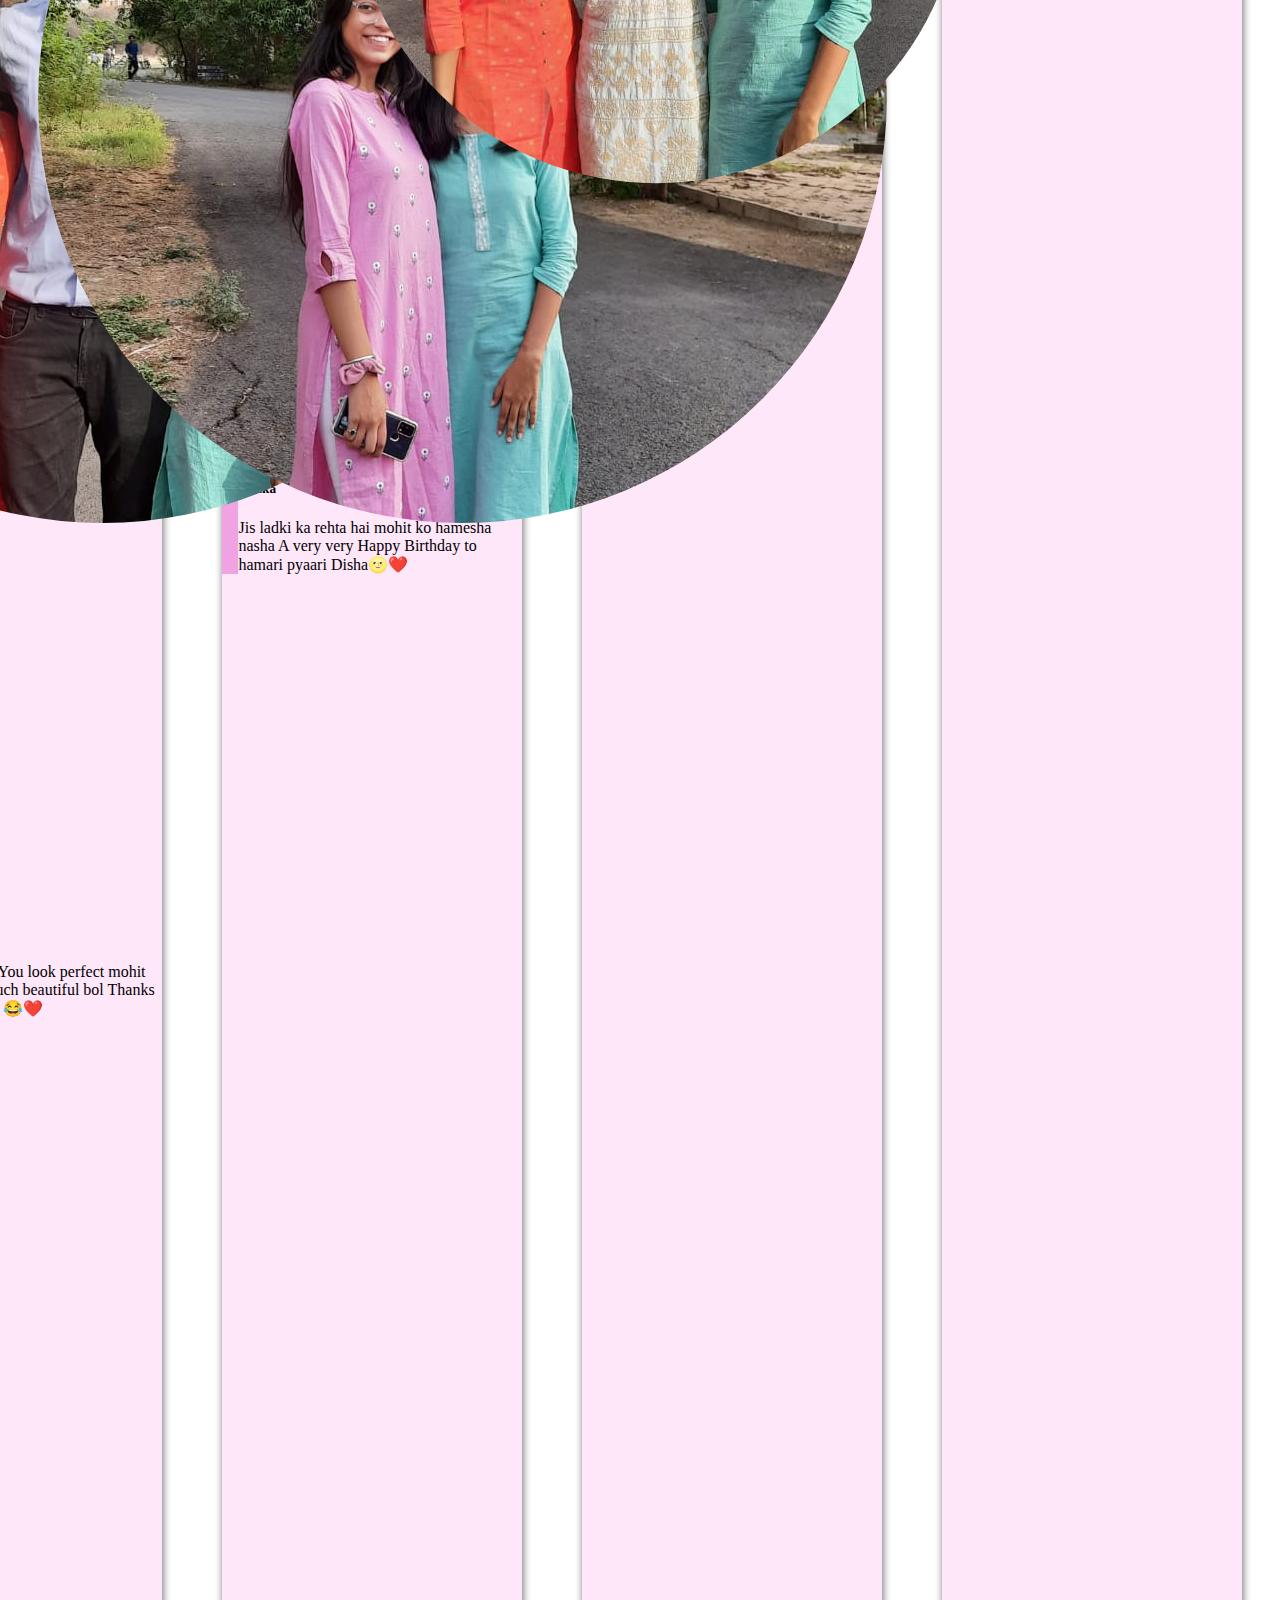
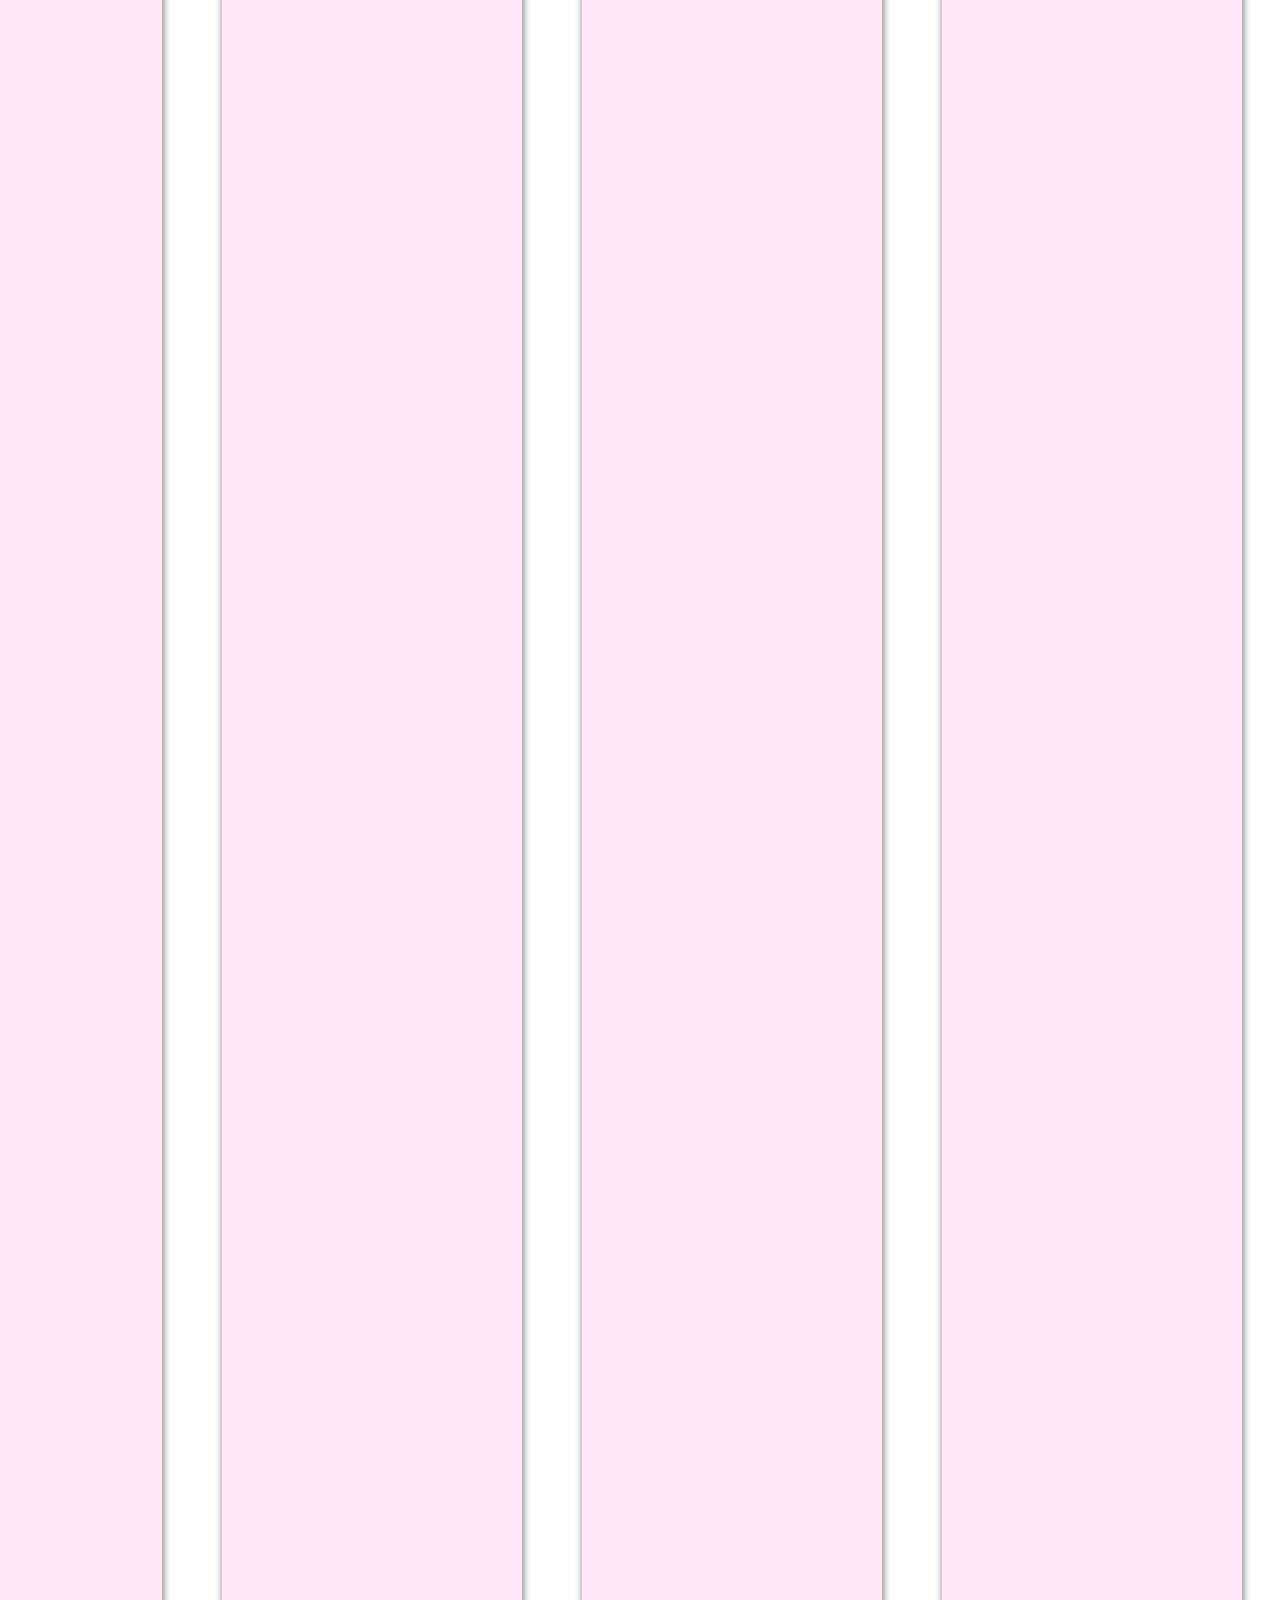
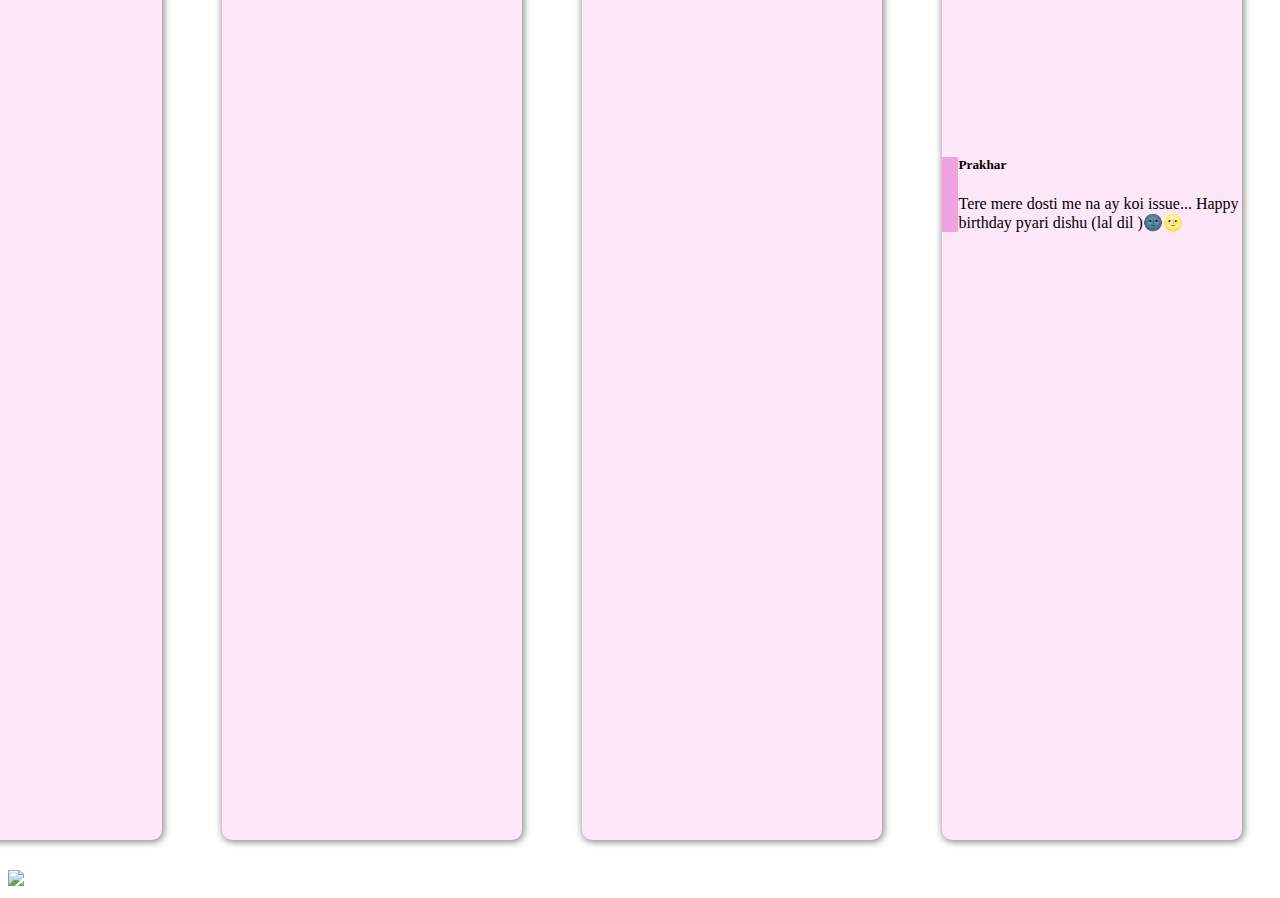
==== commit a1855579: "Add files via upload" ====
--- a/dishaBirthday/index.html
+++ b/dishaBirthday/index.html
@@ -20,7 +20,7 @@
 
                     <ul class="navbar-nav me-auto mb-2 mb-lg-0">
                         <li class="nav-item">
-                            <a class="nav-link active" aria-current="page" href="#top_slider">Home</a>
+                            <a class="nav-link active" aria-current="page" href="#">Home</a>
                         </li>
                         <li class="nav-item">
                             <a class="nav-link" href="#gallery">Gallery</a>
@@ -86,8 +86,8 @@
                 </div>
                 <div class="col-md-8">
                     <div class="card-body">
-                        <h5 class="card-title">Mohit Soneja</h5>
-                        <p class="card-text">Hello lady, you keep us happy. You're the reason I never get bored in either college or anywhere else. You're the best thing happened to me in the whole IET. Par firr bhi tu kisi kaam ki nahi so Get Lost😂😂</p>
+                        <h5 class="card-title">Card title</h5>
+                        <p class="card-text">This is a wider card with supporting text below as a natural lead-in to additional content. This content is a little bit longer.</p>
                     </div>
                 </div>
             </div>
@@ -109,116 +109,188 @@
         </div>
     </div>
     <div id="Wishes">
-        <div class="row row-cols-1 row-cols-md-3 g-4" style="display: flex;justify-content: center;">
-            <div class="col">
-                <div class="card">
-                    <img src="/hrt (1).png" class="hrt-img" alt="...">
+        <div class="row row-cols-1 row-cols-md-4 g-6" style="display: flex;justify-content: center;">
+            <div class="col">
+                <div class="card">
+                   
+                    <img src="./ashwath.jpeg" class="card-img-top" alt="...">
+                    <div class="card-body">
+                        <h5 class="card-title">Ashwath</h5>
+                        <p class="card-text">You have the Brightest smile I ever saw...
+                        Happy Birthdayy Dishaaa!-Rishabh K
+                        Happy birthday disha <b>🍻🤍🐭</b></p>
+                    </div>
+                </div>
+            </div>
+            <div class="col">
+                <div class="card">
+                
+                    <img src="./atharv.jpeg" class="card-img-top" alt="...">
+                    <div class="card-body">
+                        <h5 class="card-title">Atharv </h5>
+                        <p class="card-text">Hello disha Meri sabse pehli pehli dost Baki tujhe vo ‘Hi’ to yaad hi hoga 😂 Aur tu gali deti huye bht cute lagti esi
+                        hi gali diya krna(mohit ko) So happy birthday disa </p>
+                    </div>
+                </div>
+            </div>
+            <div class="col">
+                <div class="card">
+                   
+                    <img src="./ananya.jpeg" class="card-img-top" alt="...">
+                    <div class="card-body">
+                        <h5 class="card-title">Ananya</h5>
+                        <p class="card-text">Jiske sath sb rehna chahe hmesha, kuch esi he h disha!💖 Happy Birthday disha! 🌟 May you have the most amazing day and
+                        year!❤️‍🔥</p>
+                    </div>
+                </div>
+            </div>
+            <div class="col">
+                <div class="card">
+                    
+                    <img src="./ayan.jpeg" class="card-img-top" alt="...">
+                    <div class="card-body">
+                        <h5 class="card-title">Ayan</h5>
+                        <p class="card-text">Happy Birthday Gundi
+                        PS: Please pitayi krna band krde😌🙏😂</p>
+                    </div>
+                </div>
+            </div>
+            <div class="col">
+                <div class="card">
+                   
+                    <img src="./tanishka.jpeg" class="card-img-top" alt="...">
+                    <div class="card-body">
+                        <h5 class="card-title">Tanishka</h5>
+                        <p class="card-text">Hey sweetest soul
+                        You look perfect mohit de kole
+                        You sing such beautiful bol
+                        Thanks for being so anmol
+                        😂❤️</p>
+                    </div>
+                </div>
+            </div>
+            <div class="col">
+                <div class="card">
+                   
+                    <img src="./artika.jpeg" class="card-img-top" alt="...">
+                    <div class="card-body">
+                        <h5 class="card-title">Artika</h5>
+                        <p class="card-text">Jis ladki ka rehta hai mohit ko hamesha nasha
+                        A very very Happy Birthday to hamari pyaari Disha🌝❤️</p>
+                    </div>
+                </div>
+            </div>
+            <div class="col">
+                <div class="card">
+                   
+                    <img src="./bhandari.jpeg" class="card-img-top" alt="...">
+                    <div class="card-body">
+                        <h5 class="card-title">Yash Bhandari</h5>
+                        <p class="card-text">Aye this kind lady,
+                        Gets everything sought! 
+                        She is smart witty and hot 
+                        Disha you made for DE-shaw or what!!? </p>
+                    </div>
+                </div>
+            </div>
+            <!-- adding Column start-->
+
+            <div class="col">
+                <div class="card">
+                    
+                    <img src="./prakhar.jpg" class="card-img-top" alt="...">
+                    <div class="card-body">
+                        <h5 class="card-title">Prakhar</h5>
+                        <p class="card-text">Tere mere dosti me na ay koi issue...
+                        Happy birthday pyari dishu (lal dil )🌚🌝</p>
+                    </div>
+                </div>
+            </div>
+            <div class="col">
+                <div class="card">
+                   
+                    <img src="./asmit.jpg" class="card-img-top" alt="...">
+                    <div class="card-body">
+                        <h5 class="card-title">Asmit</h5>
+                        <p class="card-text">Mohit ho jata hu mai jb bhi mai dkhta hu shisha
+                        Happy birthday pyari Disha 😍</p>
+                    </div>
+                </div>
+            </div>
+            <div class="col">
+                <div class="card">
+                   
+                    <img src="" class="card-img-top" alt="...">
+                    <div class="card-body">
+                        <h5 class="card-title">Samkita</h5>
+                        <p class="card-text">It-A m h nisha
+                        It -B m h tisha
+                        Ohh 😋 btw happy birthday Disha </p>
+                    </div>
+                </div>
+            </div>
+            <!-- adding Column end-->
+            <div class="col">
+                <div class="card">
+                  
+                    <img src="./deep.jpg" class="card-img-top" alt="...">
+                    <div class="card-body">
+                        <h5 class="card-title">Deepanshu</h5>
+                        <p class="card-text">meri ex ka naam tha Eesha
+                        yrb jayega vidisha
+                        btw hapyy bday DISHA</p>
+                    </div>
+                </div>
+            </div>
+            <div class="col">
+                <div class="card">
+                    
+                    <img src="./" class="card-img-top" alt="...">
+                    <div class="card-body">
+                        <h5 class="card-title">Anshul</h5>
+                        <p class="card-text">Jiska shandar gaana sunna chaho aap hamesha
+                        Happy birthday disha </p>
+                    </div>
+                </div>
+            </div>
+            <div class="col">
+                <div class="card">
+                   
+                    <img src="./" class="card-img-top" alt="...">
+                    <div class="card-body">
+                        <h5 class="card-title">Aparna</h5>
+                        <p class="card-text">Happy Birthday Disha!! </p>
+                    </div>
+                </div>
+            </div>
+            <div class="col">
+                <div class="card">
+                   
                     <img src="/1.jpg" class="card-img-top" alt="...">
                     <div class="card-body">
-                        <h5 class="card-title">Card title</h5>
-                        <p class="card-text">This is a longer card with supporting text below as a natural lead-in to additional content. This content is a little bit longer.</p>
-                    </div>
-                </div>
-            </div>
-            <div class="col">
-                <div class="card">
-                    <img src="/hrt (1).png" class="hrt-img" alt="...">
-                    <img src="/1.jpg" class="card-img-top" alt="...">
-                    <div class="card-body">
-                        <h5 class="card-title">Card title</h5>
-                        <p class="card-text">This is a longer card with supporting text below as a natural lead-in to additional content. This content is a little bit longer.</p>
-                    </div>
-                </div>
-            </div>
-            <div class="col">
-                <div class="card">
-                    <img src="/hrt (1).png" class="hrt-img" alt="...">
-                    <img src="/1.jpg" class="card-img-top" alt="...">
-                    <div class="card-body">
-                        <h5 class="card-title">Card title</h5>
-                        <p class="card-text">This is a longer card with supporting text below as a natural lead-in to additional content. This content is a little bit longer.</p>
-                    </div>
-                </div>
-            </div>
-            <div class="col">
-                <div class="card">
-                    <img src="/hrt (1).png" class="hrt-img" alt="...">
-                    <img src="/1.jpg" class="card-img-top" alt="...">
-                    <div class="card-body">
-                        <h5 class="card-title">Card title</h5>
-                        <p class="card-text">This is a longer card with supporting text below as a natural lead-in to additional content. This content is a little bit longer.</p>
-                    </div>
-                </div>
-            </div>
-            <div class="col">
-                <div class="card">
-                    <img src="/hrt (1).png" class="hrt-img" alt="...">
-                    <img src="/atharv.jpeg" class="card-img-top" alt="...">
-                    <div class="card-body">
-                        <h5 class="card-title">Card title</h5>
-                        <p class="card-text">This is a longer card with supporting text below as a natural lead-in to additional content. This content is a little bit longer.</p>
-                    </div>
-                </div>
-            </div>
-            <div class="col">
-                <div class="card">
-                    <img src="/hrt (1).png" class="hrt-img" alt="...">
-                    <img src="/yrb.jpeg" class="card-img-top" alt="...">
-                    <div class="card-body">
-                        <h5 class="card-title">Yashraj Bhargava</h5>
-                        <p class="card-text">Happy birthdayy dishaa Youu have a very sweet voice and you are a good person Stay the samee and be happyy🫂✨</p>
-                    </div>
-                </div>
-            </div>
-            <div class="col">
-                <div class="card">
-                    <img src="/hrt (1).png" class="hrt-img" alt="...">
-                    <img src="/1.jpg" class="card-img-top" alt="...">
-                    <div class="card-body">
-                        <h5 class="card-title">Card title</h5>
-                        <p class="card-text">This is a longer card with supporting text below as a natural lead-in to additional content. This content is a little bit longer.</p>
-                    </div>
-                </div>
-            </div>
-            <!-- adding Column start-->
-
-            <div class="col">
-                <div class="card">
-                    <img src="/hrt (1).png" class="hrt-img" alt="...">
-                    <img src="/1.jpg" class="card-img-top" alt="...">
-                    <div class="card-body">
-                        <h5 class="card-title">Card title</h5>
-                        <p class="card-text">This is a longer card with supporting text below as a natural lead-in to additional content. This content is a little bit longer.</p>
-                    </div>
-                </div>
-            </div>
-            <div class="col">
-                <div class="card">
-                    <img src="/hrt (1).png" class="hrt-img" alt="...">
-                    <img src="/1.jpg" class="card-img-top" alt="...">
-                    <div class="card-body">
-                        <h5 class="card-title">Card title</h5>
-                        <p class="card-text">This is a longer card with supporting text below as a natural lead-in to additional content. This content is a little bit longer.</p>
-                    </div>
-                </div>
-            </div>
-            <div class="col">
-                <div class="card">
-                    <img src="/hrt (1).png" class="hrt-img" alt="...">
-                    <img src="/1.jpg" class="card-img-top" alt="...">
-                    <div class="card-body">
-                        <h5 class="card-title">Card title</h5>
-                        <p class="card-text">This is a longer card with supporting text below as a natural lead-in to additional content. This content is a little bit longer.</p>
-                    </div>
-                </div>
-            </div>
-            <!-- adding Column end-->
+                        <h5 class="card-title">Saksham</h5>
+                        <p class="card-text">You're an amazing, loving, and wonderful cute gurl.
+                        Your kind heart knows how to care people (aur someone special)
+                        Thoda chida kaam kar bht jaldi gussa ho jati 😂</p>
+                    </div>
+                </div>
+            </div>
+            <div class="col">
+                <div class="card">
+                   
+                    <img src="./mohit.jpg" class="card-img-top" alt="...">
+                    <div class="card-body">
+                        <h5 class="card-title">Mohit</h5>
+                        <p class="card-text">daal saale</p>
+                    </div>
+                </div>
+            </div>
+            
         </div>
 
     </div>
     <div id="about">
-        <h1>hello</h1>
-        <img src="/disha.gif" class="gip" />
+        <img src="./disha.gif" />
     </div>
 
     <script src="https://cdn.jsdelivr.net/npm/bootstrap@5.2.0-beta1/dist/js/bootstrap.bundle.min.js" integrity="sha384-pprn3073KE6tl6bjs2QrFaJGz5/SUsLqktiwsUTF55Jfv3qYSDhgCecCxMW52nD2" crossorigin="anonymous"></script>
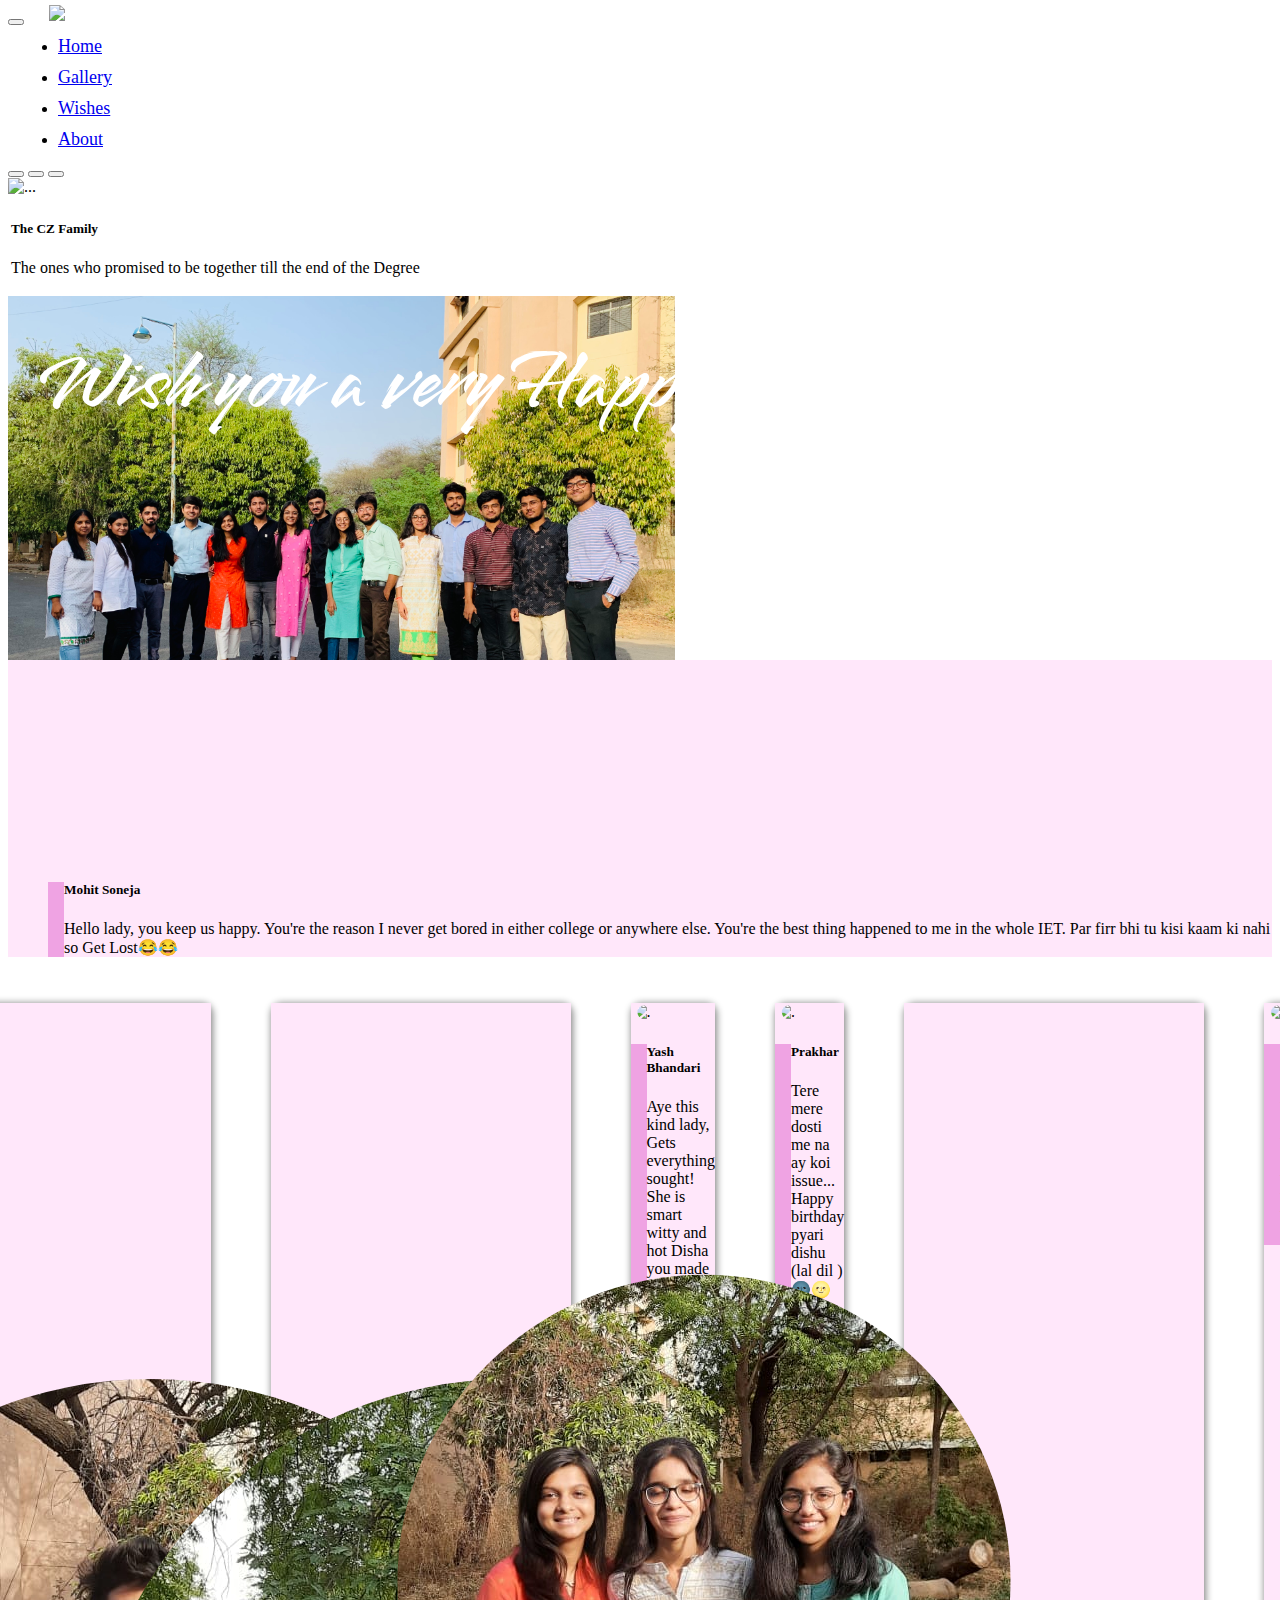
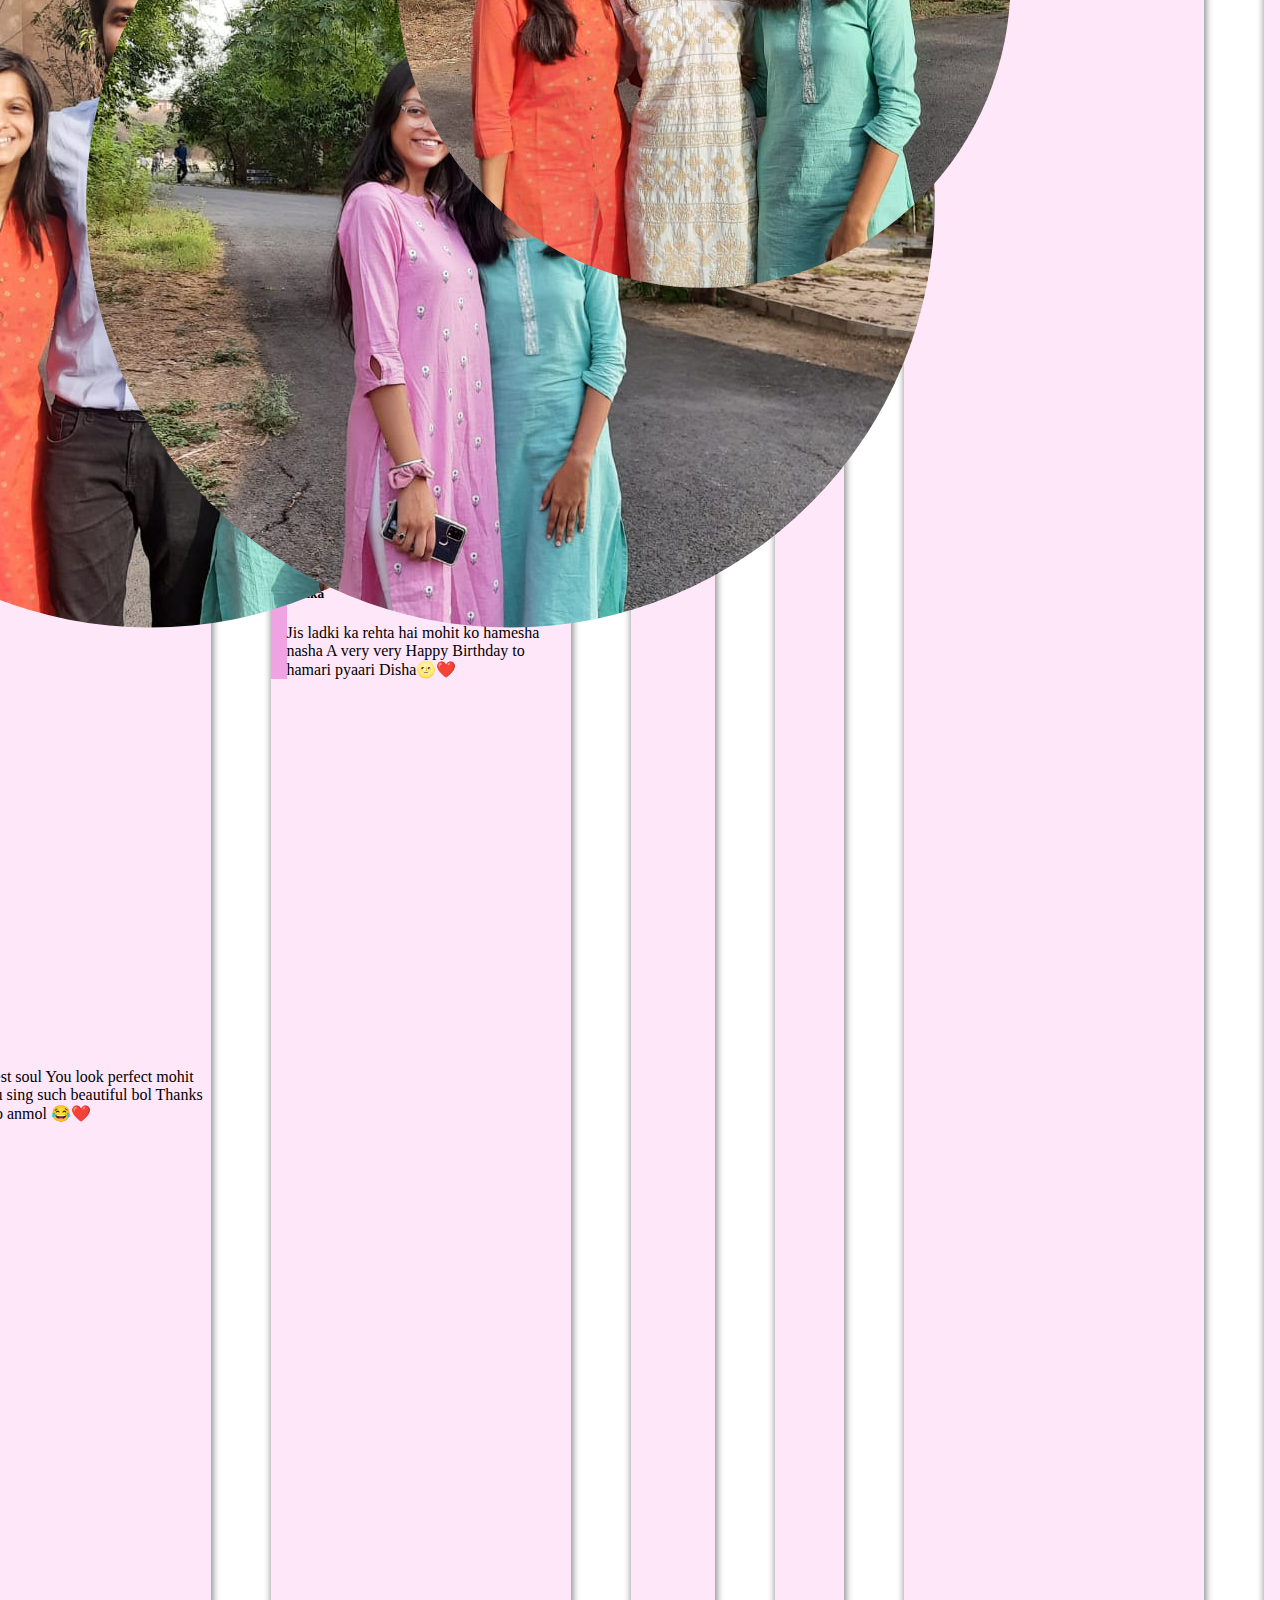
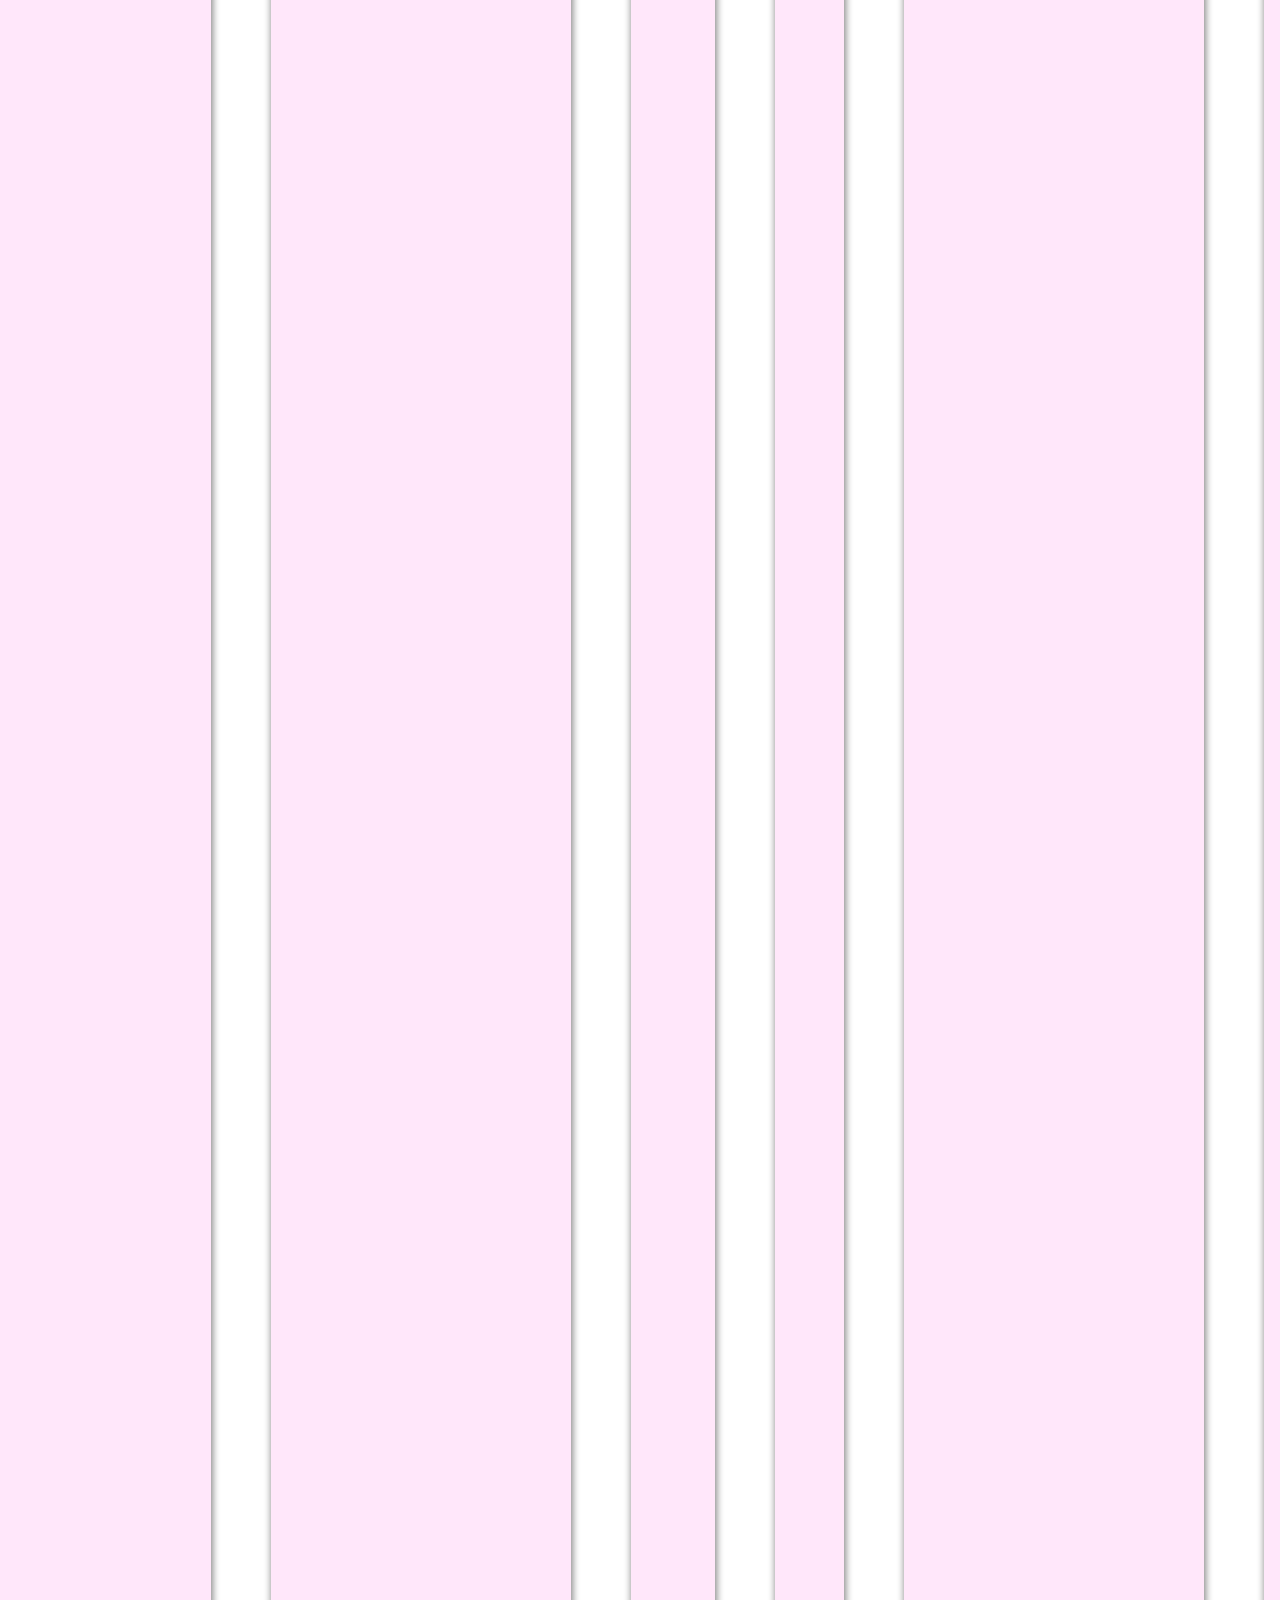
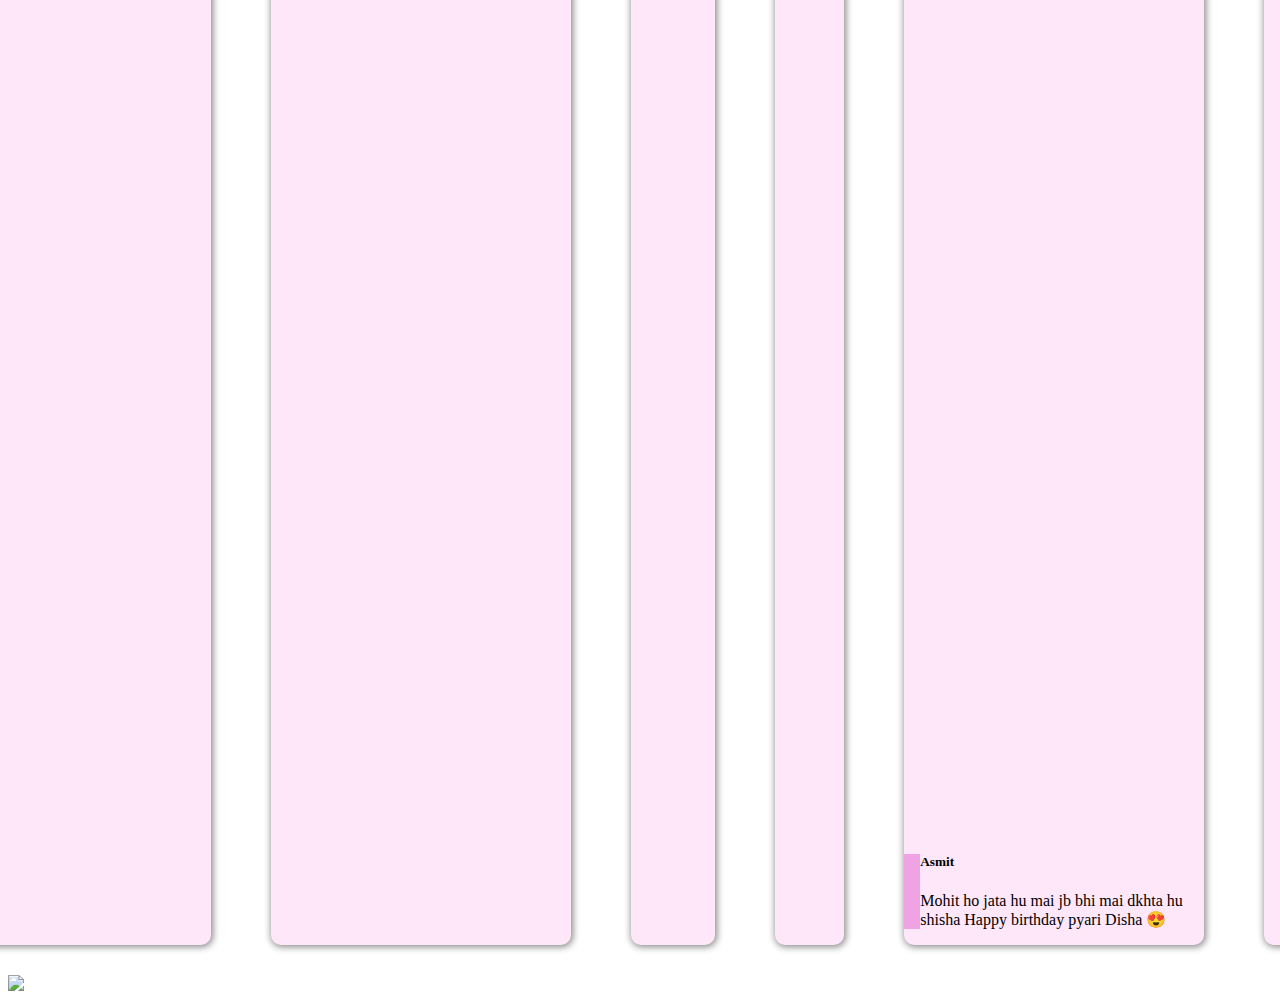
==== commit 12713ddb: "Add files via upload" ====
--- a/dishaBirthday/index.html
+++ b/dishaBirthday/index.html
@@ -7,6 +7,9 @@
     <title>Happy Birthday Disha</title>
     <link href="https://cdn.jsdelivr.net/npm/bootstrap@5.2.0-beta1/dist/css/bootstrap.min.css" rel="stylesheet" integrity="sha384-0evHe/X+R7YkIZDRvuzKMRqM+OrBnVFBL6DOitfPri4tjfHxaWutUpFmBp4vmVor" crossorigin="anonymous">
     <link rel="styleSheet" href="index.css" />
+    <link rel="preconnect" href="https://fonts.googleapis.com">
+    <link rel="preconnect" href="https://fonts.gstatic.com" crossorigin>
+    <link href="https://fonts.googleapis.com/css2?family=Smooch&display=swap" rel="stylesheet">
 </head>
 
 <body>
@@ -19,6 +22,9 @@
                 <div class="collapse navbar-collapse" id="navbarTogglerDemo01">
 
                     <ul class="navbar-nav me-auto mb-2 mb-lg-0">
+
+                        <img src="/logo.png" class="logo">
+
                         <li class="nav-item">
                             <a class="nav-link active" aria-current="page" href="#">Home</a>
                         </li>
@@ -45,24 +51,24 @@
                 <button type="button" data-bs-target="#carouselExampleCaptions" data-bs-slide-to="2" aria-label="Slide 3"></button>
             </div>
             <div class="carousel-inner">
+                <p class="Headd">Wish you a very Happy Birthday Disha!</p>
                 <div class="carousel-item active">
                     <img src="./1.jpg" class="d-block w-100 slider_Image" alt="...">
-                    <div class="carousel-caption d-none d-md-block">
-                        <p class="Headd">Wish you a very Happy Birthday Disha!</p>
+                    <div class="carousel-caption">
                         <h5>The CZ Family</h5>
                         <p>The ones who promised to be together till the end of the Degree</p>
                     </div>
                 </div>
                 <div class="carousel-item">
                     <img src="./2.jpg" class="d-block w-100 slider_Image" alt="...">
-                    <div class="carousel-caption d-none d-md-block">
+                    <div class="carousel-caption">
                         <h5>Kuch qareebi log</h5>
                         <p>Jo har pal denge saath tumhara, bas tareef krte raho</p>
                     </div>
                 </div>
                 <div class="carousel-item">
                     <img src="./3.jpg" class="d-block w-100 slider_Image" alt="...">
-                    <div class="carousel-caption d-none d-md-block">
+                    <div class="carousel-caption">
                         <h5>IT-B Family</h5>
                         <p>Kuch vidyaarthi, jisme ek do toh IT-A ke honge</p>
                     </div>
@@ -82,114 +88,103 @@
         <div class="card mb-3" style="max-width:10000px;">
             <div class="row g-0">
                 <div class="col-md-4">
-                    <img src="1.jpg" class="img-fluid rounded-start" height="1000px" alt="...">
-                </div>
+                    <img src="/mohit.jpg" class="img-fluid rounded-start" height="1000px" alt="...">
+                </div>
+                <div class="col-md-8">
+                    <div class="card-body">
+                        <h5 class="card-title">Mohit Soneja</h5>
+                        <p class="card-text">Hello lady, you keep us happy. You're the reason I never get bored in either college or anywhere else. You're the best thing happened to me in the whole IET. Par firr bhi tu kisi kaam ki nahi so Get Lost😂😂</p>
+                    </div>
+                </div>
+            </div>
+        </div>
+        <!-- <div class="card mb-3" style="max-width:10000px;">
+            <div class="row g-6 ">
+
                 <div class="col-md-8">
                     <div class="card-body">
                         <h5 class="card-title">Card title</h5>
                         <p class="card-text">This is a wider card with supporting text below as a natural lead-in to additional content. This content is a little bit longer.</p>
                     </div>
                 </div>
-            </div>
-        </div>
-        <div class="card mb-3" style="max-width:10000px;">
-            <div class="row g-6 ">
-
-                <div class="col-md-8">
-                    <div class="card-body">
-                        <h5 class="card-title">Card title</h5>
-                        <p class="card-text">This is a wider card with supporting text below as a natural lead-in to additional content. This content is a little bit longer.</p>
-                    </div>
-                </div>
                 <div class="col-md-4 ">
                     <img src="1.jpg" class="img-fluid rounded-start left" alt="...">
                 </div>
             </div>
 
-        </div>
+        </div> -->
     </div>
     <div id="Wishes">
         <div class="row row-cols-1 row-cols-md-4 g-6" style="display: flex;justify-content: center;">
             <div class="col">
                 <div class="card">
-                   
+
                     <img src="./ashwath.jpeg" class="card-img-top" alt="...">
                     <div class="card-body">
                         <h5 class="card-title">Ashwath</h5>
-                        <p class="card-text">You have the Brightest smile I ever saw...
-                        Happy Birthdayy Dishaaa!-Rishabh K
-                        Happy birthday disha <b>🍻🤍🐭</b></p>
-                    </div>
-                </div>
-            </div>
-            <div class="col">
-                <div class="card">
-                
-                    <img src="./atharv.jpeg" class="card-img-top" alt="...">
+                        <p class="card-text">You have the Brightest smile I ever saw... Happy Birthdayy Dishaaa!-Rishabh K Happy birthday disha <b>🍻🤍🐭</b></p>
+                    </div>
+                </div>
+            </div>
+            <div class="col">
+                <div class="card">
+
+                    <img src="/atharv.jpeg.png" class="card-img-top" alt="...">
                     <div class="card-body">
                         <h5 class="card-title">Atharv </h5>
-                        <p class="card-text">Hello disha Meri sabse pehli pehli dost Baki tujhe vo ‘Hi’ to yaad hi hoga 😂 Aur tu gali deti huye bht cute lagti esi
-                        hi gali diya krna(mohit ko) So happy birthday disa </p>
-                    </div>
-                </div>
-            </div>
-            <div class="col">
-                <div class="card">
-                   
+                        <p class="card-text">Hello disha Meri sabse pehli pehli dost Baki tujhe vo ‘Hi’ to yaad hi hoga 😂 Aur tu gali deti huye bht cute lagti esi hi gali diya krna(mohit ko) So happy birthday disa </p>
+                    </div>
+                </div>
+            </div>
+            <div class="col">
+                <div class="card">
+
                     <img src="./ananya.jpeg" class="card-img-top" alt="...">
                     <div class="card-body">
                         <h5 class="card-title">Ananya</h5>
-                        <p class="card-text">Jiske sath sb rehna chahe hmesha, kuch esi he h disha!💖 Happy Birthday disha! 🌟 May you have the most amazing day and
-                        year!❤️‍🔥</p>
-                    </div>
-                </div>
-            </div>
-            <div class="col">
-                <div class="card">
-                    
+                        <p class="card-text">Jiske sath sb rehna chahe hmesha, kuch esi he h disha!💖 Happy Birthday disha! 🌟 May you have the most amazing day and year!❤️‍🔥
+                        </p>
+                    </div>
+                </div>
+            </div>
+            <div class="col">
+                <div class="card">
+
                     <img src="./ayan.jpeg" class="card-img-top" alt="...">
                     <div class="card-body">
                         <h5 class="card-title">Ayan</h5>
-                        <p class="card-text">Happy Birthday Gundi
-                        PS: Please pitayi krna band krde😌🙏😂</p>
-                    </div>
-                </div>
-            </div>
-            <div class="col">
-                <div class="card">
-                   
+                        <p class="card-text">Happy Birthday Gundi PS: Please pitayi krna band krde😌🙏😂</p>
+                    </div>
+                </div>
+            </div>
+            <div class="col">
+                <div class="card">
+
                     <img src="./tanishka.jpeg" class="card-img-top" alt="...">
                     <div class="card-body">
                         <h5 class="card-title">Tanishka</h5>
-                        <p class="card-text">Hey sweetest soul
-                        You look perfect mohit de kole
-                        You sing such beautiful bol
-                        Thanks for being so anmol
-                        😂❤️</p>
-                    </div>
-                </div>
-            </div>
-            <div class="col">
-                <div class="card">
-                   
+                        <p class="card-text">Hey sweetest soul You look perfect mohit de kole You sing such beautiful bol Thanks for being so anmol 😂❤️
+                        </p>
+                    </div>
+                </div>
+            </div>
+            <div class="col">
+                <div class="card">
+
                     <img src="./artika.jpeg" class="card-img-top" alt="...">
                     <div class="card-body">
                         <h5 class="card-title">Artika</h5>
-                        <p class="card-text">Jis ladki ka rehta hai mohit ko hamesha nasha
-                        A very very Happy Birthday to hamari pyaari Disha🌝❤️</p>
-                    </div>
-                </div>
-            </div>
-            <div class="col">
-                <div class="card">
-                   
-                    <img src="./bhandari.jpeg" class="card-img-top" alt="...">
+                        <p class="card-text">Jis ladki ka rehta hai mohit ko hamesha nasha A very very Happy Birthday to hamari pyaari Disha🌝❤️</p>
+                    </div>
+                </div>
+            </div>
+            <div class="col">
+                <div class="card">
+
+                    <img src="/bhandari.jpg.png" class="card-img-top" alt="...">
                     <div class="card-body">
                         <h5 class="card-title">Yash Bhandari</h5>
-                        <p class="card-text">Aye this kind lady,
-                        Gets everything sought! 
-                        She is smart witty and hot 
-                        Disha you made for DE-shaw or what!!? </p>
+                        <p class="card-text">Aye this kind lady, Gets everything sought! She is smart witty and hot Disha you made for DE-shaw or what!!? </p>
                     </div>
                 </div>
             </div>
@@ -197,66 +192,59 @@
 
             <div class="col">
                 <div class="card">
-                    
-                    <img src="./prakhar.jpg" class="card-img-top" alt="...">
+
+                    <img src="/prakhar.jpg.png" class="card-img-top" alt="...">
                     <div class="card-body">
                         <h5 class="card-title">Prakhar</h5>
-                        <p class="card-text">Tere mere dosti me na ay koi issue...
-                        Happy birthday pyari dishu (lal dil )🌚🌝</p>
-                    </div>
-                </div>
-            </div>
-            <div class="col">
-                <div class="card">
-                   
+                        <p class="card-text">Tere mere dosti me na ay koi issue... Happy birthday pyari dishu (lal dil )🌚🌝</p>
+                    </div>
+                </div>
+            </div>
+            <div class="col">
+                <div class="card">
+
                     <img src="./asmit.jpg" class="card-img-top" alt="...">
                     <div class="card-body">
                         <h5 class="card-title">Asmit</h5>
-                        <p class="card-text">Mohit ho jata hu mai jb bhi mai dkhta hu shisha
-                        Happy birthday pyari Disha 😍</p>
-                    </div>
-                </div>
-            </div>
-            <div class="col">
-                <div class="card">
-                   
-                    <img src="" class="card-img-top" alt="...">
+                        <p class="card-text">Mohit ho jata hu mai jb bhi mai dkhta hu shisha Happy birthday pyari Disha 😍</p>
+                    </div>
+                </div>
+            </div>
+            <div class="col">
+                <div class="card">
+
+                    <img src="/samk.jpg" class="card-img-top" alt="...">
                     <div class="card-body">
                         <h5 class="card-title">Samkita</h5>
-                        <p class="card-text">It-A m h nisha
-                        It -B m h tisha
-                        Ohh 😋 btw happy birthday Disha </p>
+                        <p class="card-text">It-A m h nisha It -B m h tisha Ohh 😋 btw happy birthday Disha </p>
                     </div>
                 </div>
             </div>
             <!-- adding Column end-->
             <div class="col">
                 <div class="card">
-                  
+
                     <img src="./deep.jpg" class="card-img-top" alt="...">
                     <div class="card-body">
                         <h5 class="card-title">Deepanshu</h5>
-                        <p class="card-text">meri ex ka naam tha Eesha
-                        yrb jayega vidisha
-                        btw hapyy bday DISHA</p>
-                    </div>
-                </div>
-            </div>
-            <div class="col">
-                <div class="card">
-                    
-                    <img src="./" class="card-img-top" alt="...">
+                        <p class="card-text">meri ex ka naam tha Eesha yrb jayega vidisha btw hapyy bday DISHA</p>
+                    </div>
+                </div>
+            </div>
+            <div class="col">
+                <div class="card">
+
+                    <img src="/anshul.png" class="card-img-top" alt="...">
                     <div class="card-body">
                         <h5 class="card-title">Anshul</h5>
-                        <p class="card-text">Jiska shandar gaana sunna chaho aap hamesha
-                        Happy birthday disha </p>
-                    </div>
-                </div>
-            </div>
-            <div class="col">
-                <div class="card">
-                   
-                    <img src="./" class="card-img-top" alt="...">
+                        <p class="card-text">Jiska shandar gaana sunna chaho aap hamesha Happy birthday disha </p>
+                    </div>
+                </div>
+            </div>
+            <div class="col">
+                <div class="card">
+
+                    <img src="/aparna.png" class="card-img-top" alt="...">
                     <div class="card-body">
                         <h5 class="card-title">Aparna</h5>
                         <p class="card-text">Happy Birthday Disha!! </p>
@@ -265,32 +253,39 @@
             </div>
             <div class="col">
                 <div class="card">
-                   
-                    <img src="/1.jpg" class="card-img-top" alt="...">
+
+                    <img src="/saks.jpg.png" class="card-img-top" alt="...">
                     <div class="card-body">
                         <h5 class="card-title">Saksham</h5>
-                        <p class="card-text">You're an amazing, loving, and wonderful cute gurl.
-                        Your kind heart knows how to care people (aur someone special)
-                        Thoda chida kaam kar bht jaldi gussa ho jati 😂</p>
-                    </div>
-                </div>
-            </div>
-            <div class="col">
-                <div class="card">
-                   
-                    <img src="./mohit.jpg" class="card-img-top" alt="...">
-                    <div class="card-body">
-                        <h5 class="card-title">Mohit</h5>
-                        <p class="card-text">daal saale</p>
-                    </div>
-                </div>
-            </div>
-            
+                        <p class="card-text">You're an amazing, loving, and wonderful cute gurl. Your kind heart knows how to care people (aur someone special) Thoda chida kaam kar bht jaldi gussa ho jati 😂</p>
+                    </div>
+                </div>
+            </div>
+            <div class="col">
+                <div class="card">
+
+                    <img src="/yrb.jpeg.png" class="card-img-top" alt="...">
+                    <div class="card-body">
+                        <h5 class="card-title">Yashraj</h5>
+                        <p class="card-text">Happy birthdayy dishaa Youu have a very sweet voice and you are a good person Stay the samee and be happyy🫂✨</p>
+                    </div>
+                </div>
+            </div>
+            <div class="col">
+                <div class="card">
+
+                    <img src="jayant.png" class="card-img-top" alt="...">
+                    <div class="card-body">
+                        <h5 class="card-title">Jayant</h5>
+                        <p class="card-text">Bina tere adhoora hai mohit ki kahaani ka har kissa Isiliye happy birthday disha 🤩</p>
+                    </div>
+                </div>
+            </div>
         </div>
 
     </div>
     <div id="about">
-        <img src="./disha.gif" />
+        <img src="./disha.gif" class="gip" />
     </div>
 
     <script src="https://cdn.jsdelivr.net/npm/bootstrap@5.2.0-beta1/dist/js/bootstrap.bundle.min.js" integrity="sha384-pprn3073KE6tl6bjs2QrFaJGz5/SUsLqktiwsUTF55Jfv3qYSDhgCecCxMW52nD2" crossorigin="anonymous"></script>
--- a/dishaBirthday/index.css
+++ b/dishaBirthday/index.css
@@ -3,10 +3,22 @@
     overflow: auto;
 }
 
+.carousel-caption {
+    /* background-color: aqua; */
+    /* border-top: 0px; */
+    border: 3px solid;
+    border-color: #fff;
+}
+
 .Headd {
-    font-size: xx-large;
+    position: absolute;
+    color: #fff;
+    z-index: 1;
+    top: 240px;
+    left: 35px;
+    font-size: 85px;
     font-weight: 500;
-    font-family: 'Lucida Sans', 'Lucida Sans Regular', 'Lucida Grande', 'Lucida Sans Unicode', Geneva, Verdana, sans-serif;
+    font-family: 'Smooch', cursive;
 }
 
 .slider_Image {
@@ -54,7 +66,18 @@
 }
 
 .col-md-4 {
+    height: 200px;
+    width: 200px;
     clip-path: circle(37% at 50% 50%);
+}
+
+.logo {
+    position: absolute;
+    left: 49px;
+    top: 5px;
+    padding: 0;
+    margin: 0;
+    height: 70px;
 }
 
 .col-md-8 {
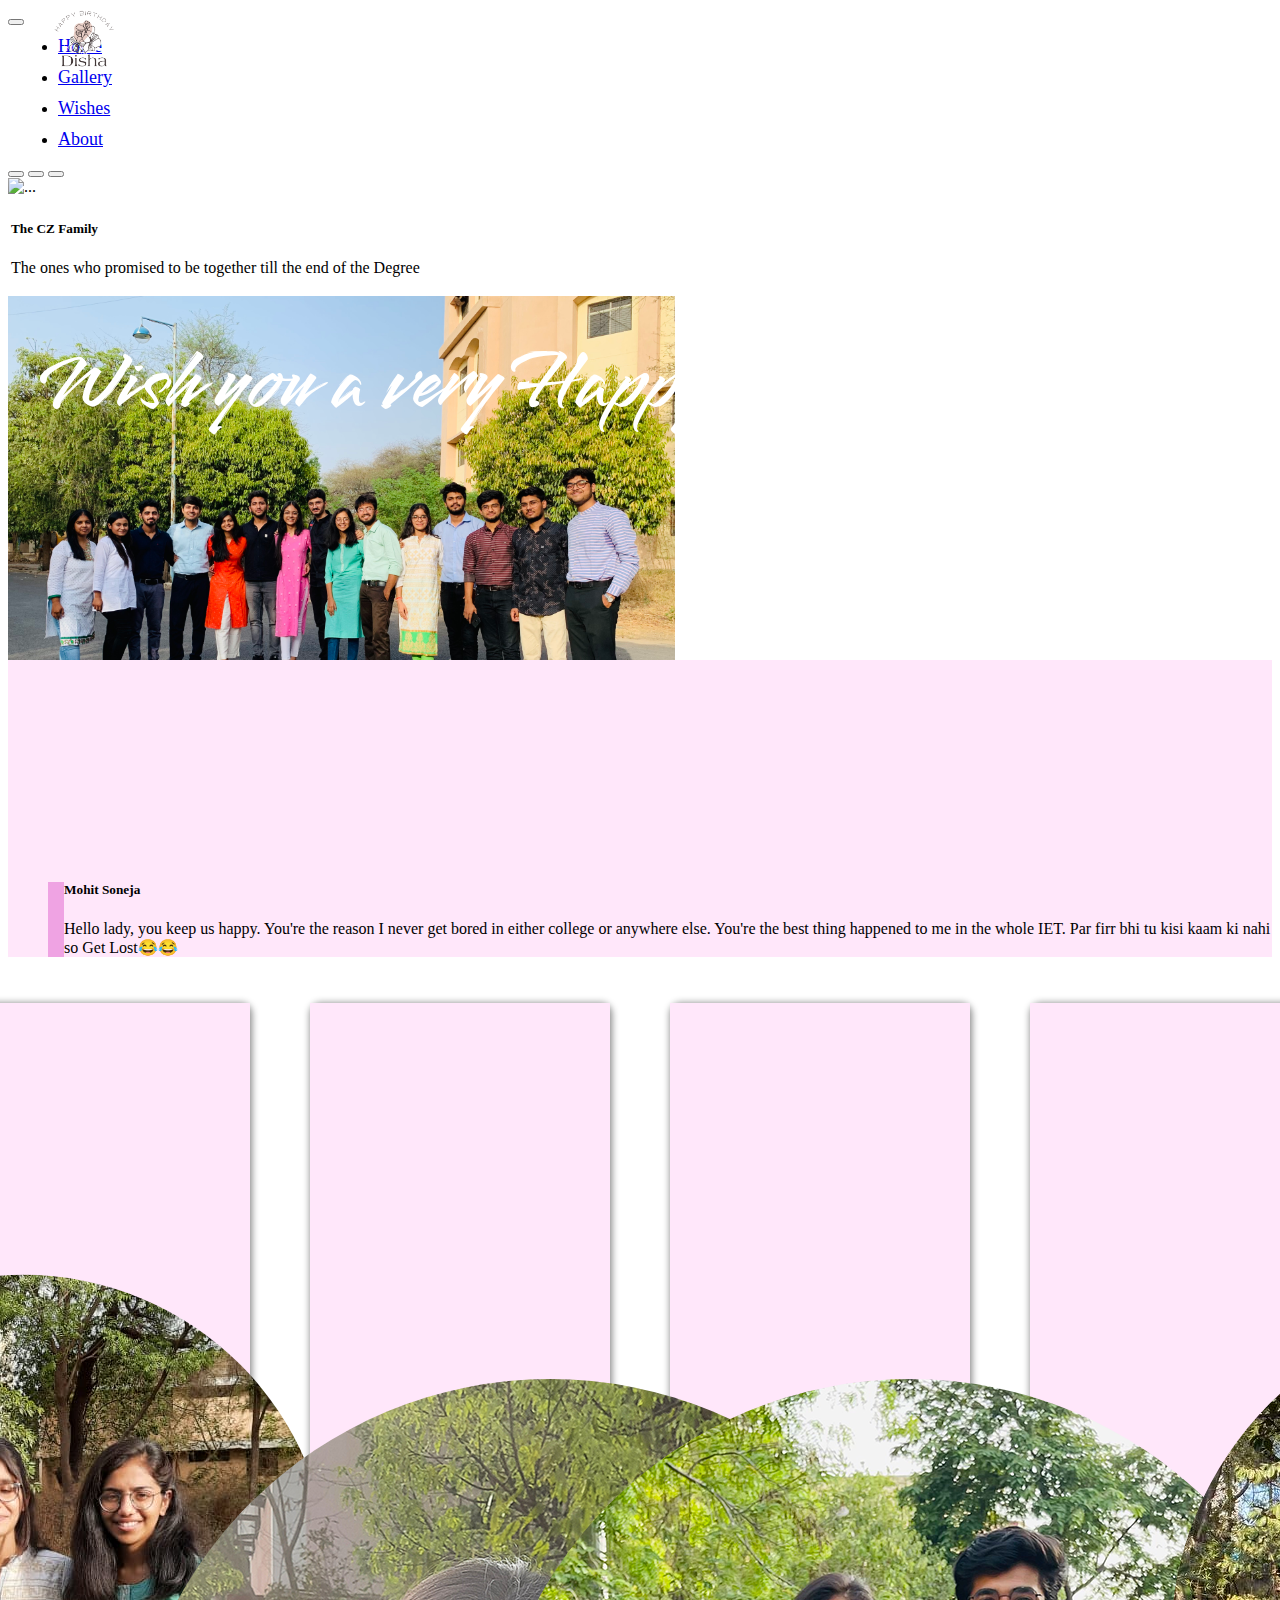
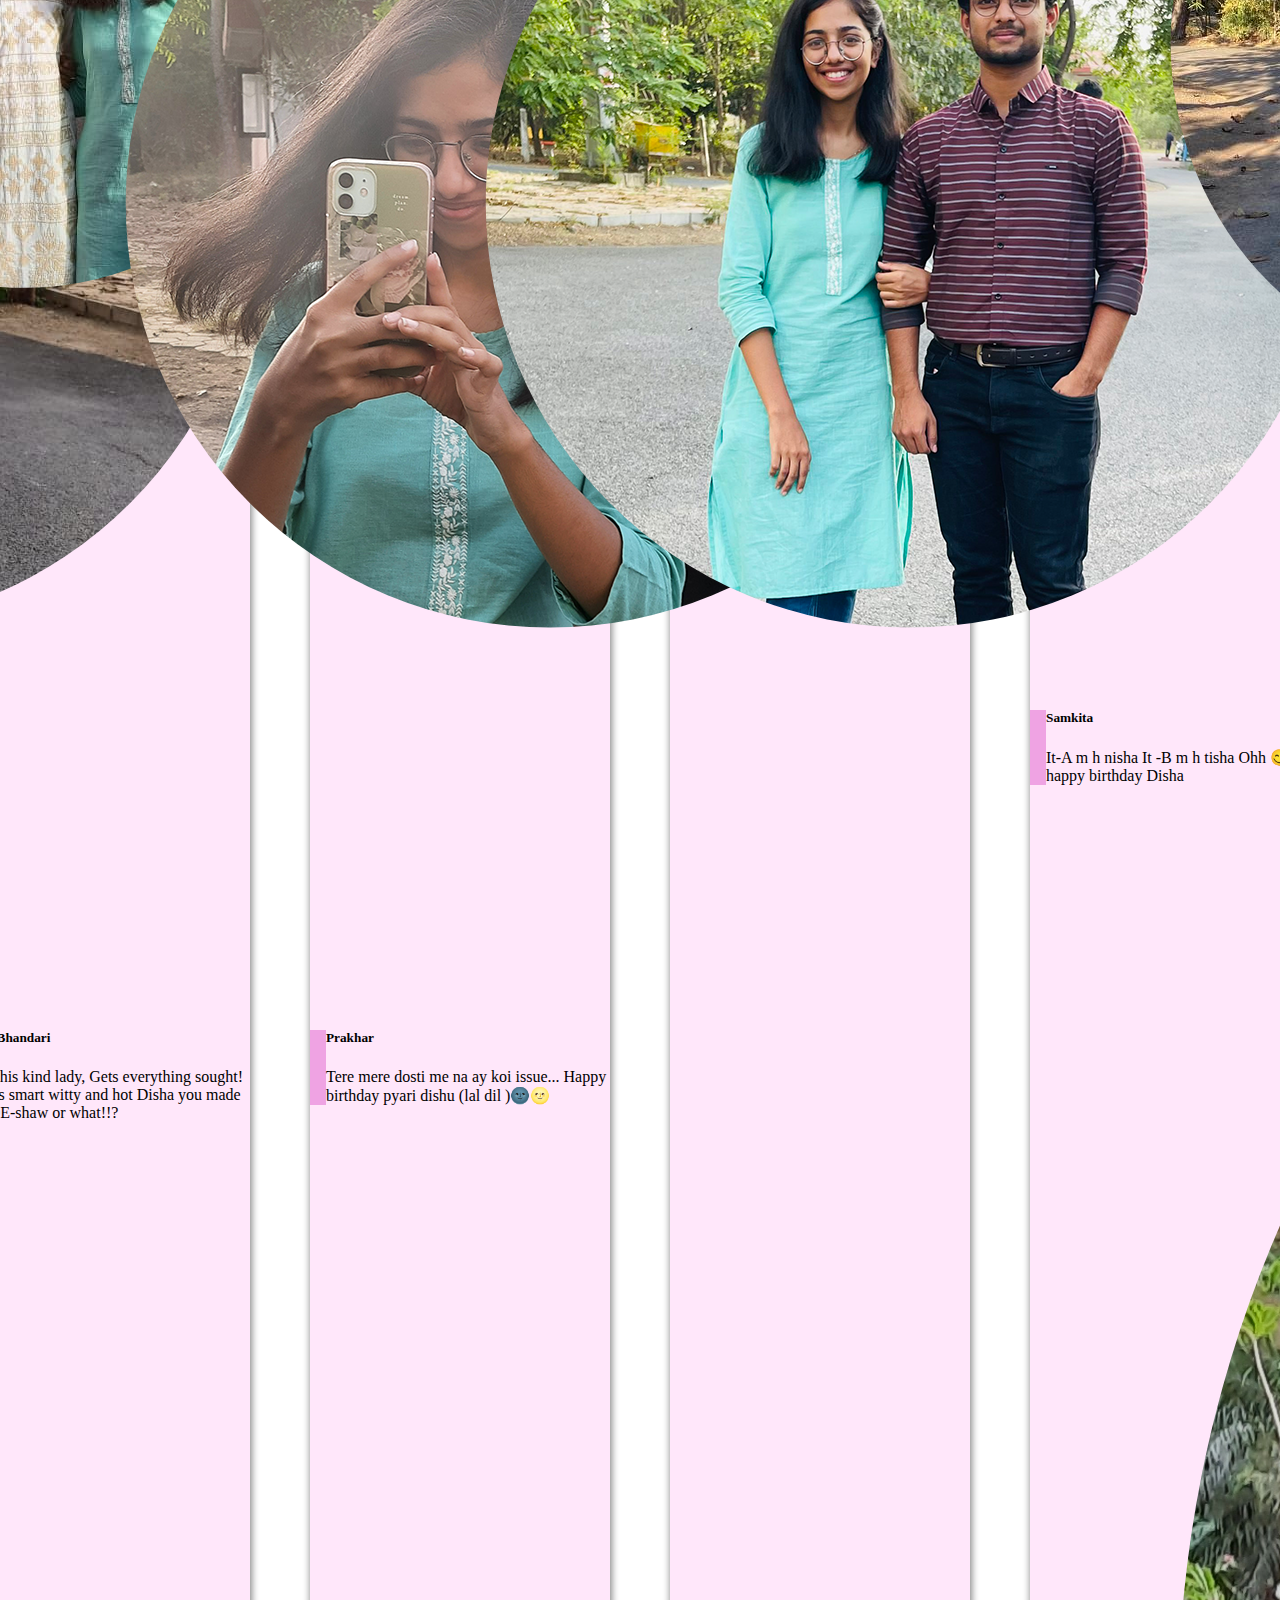
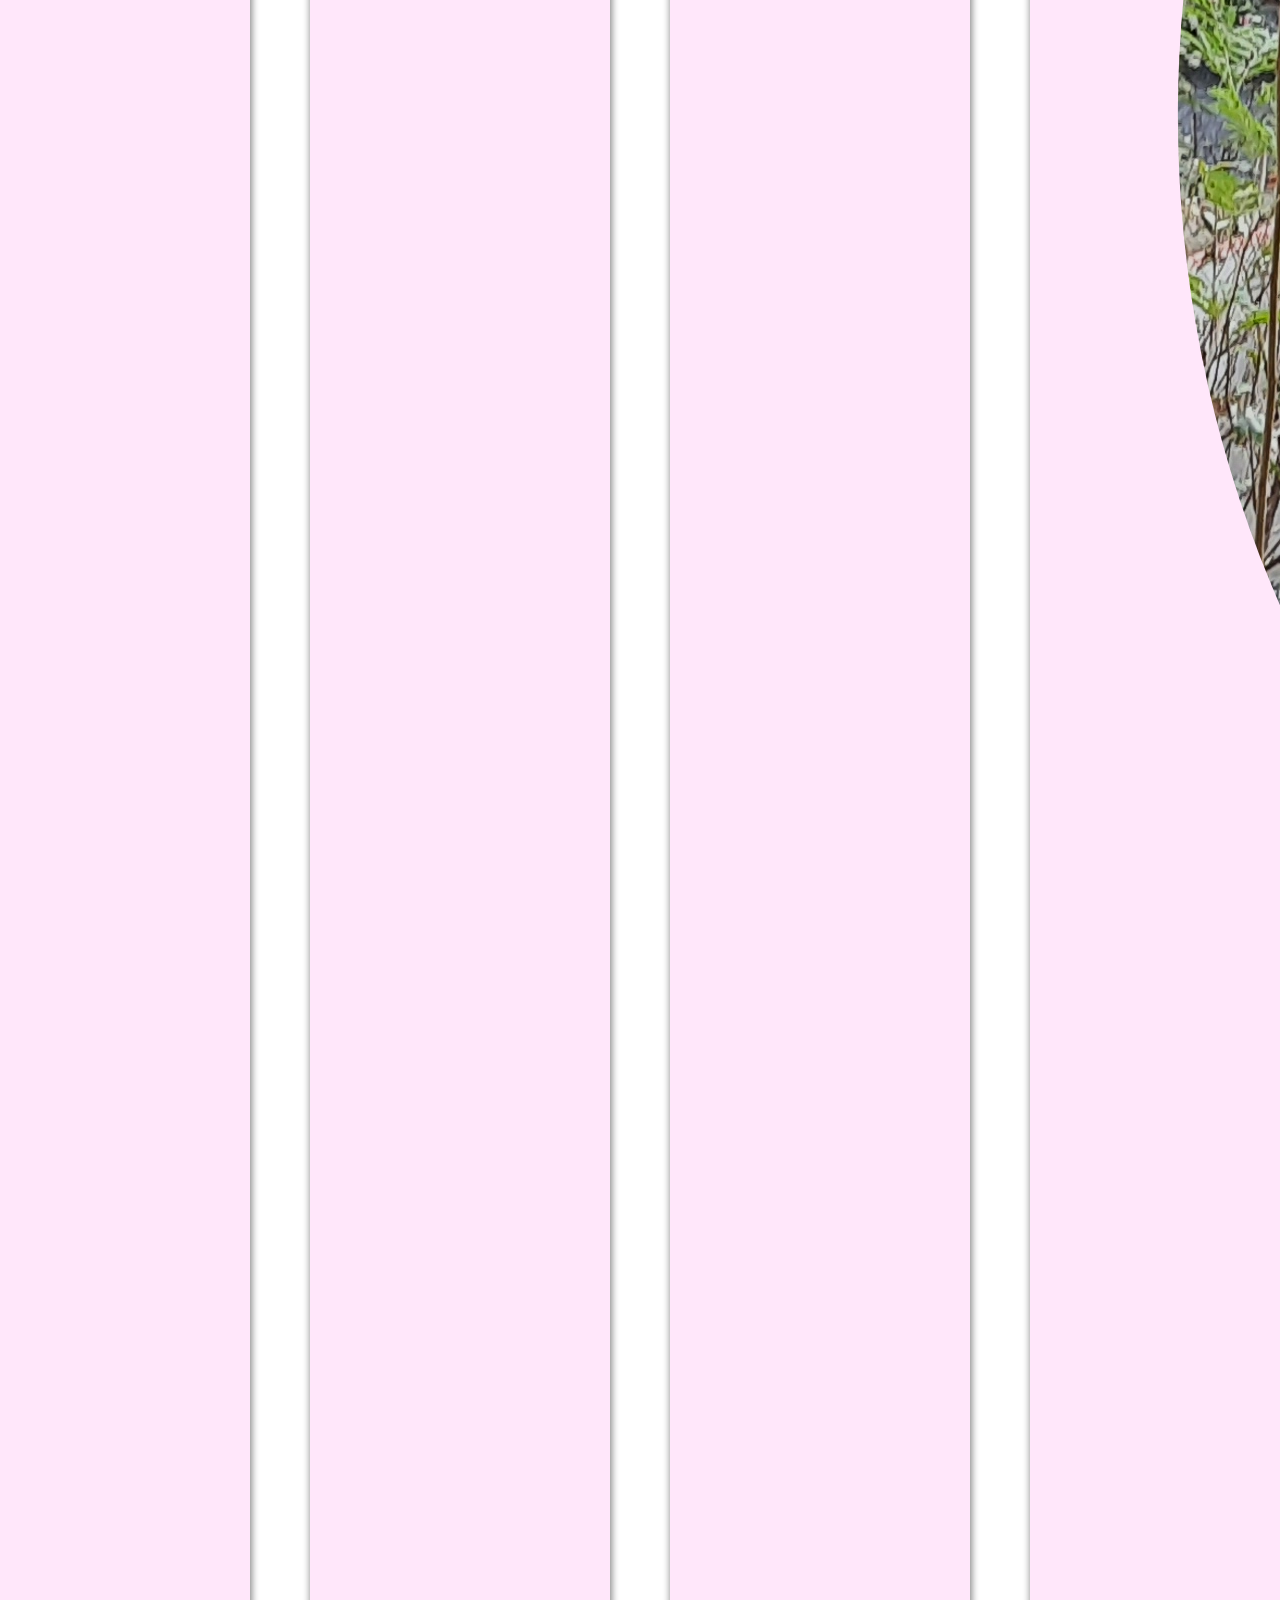
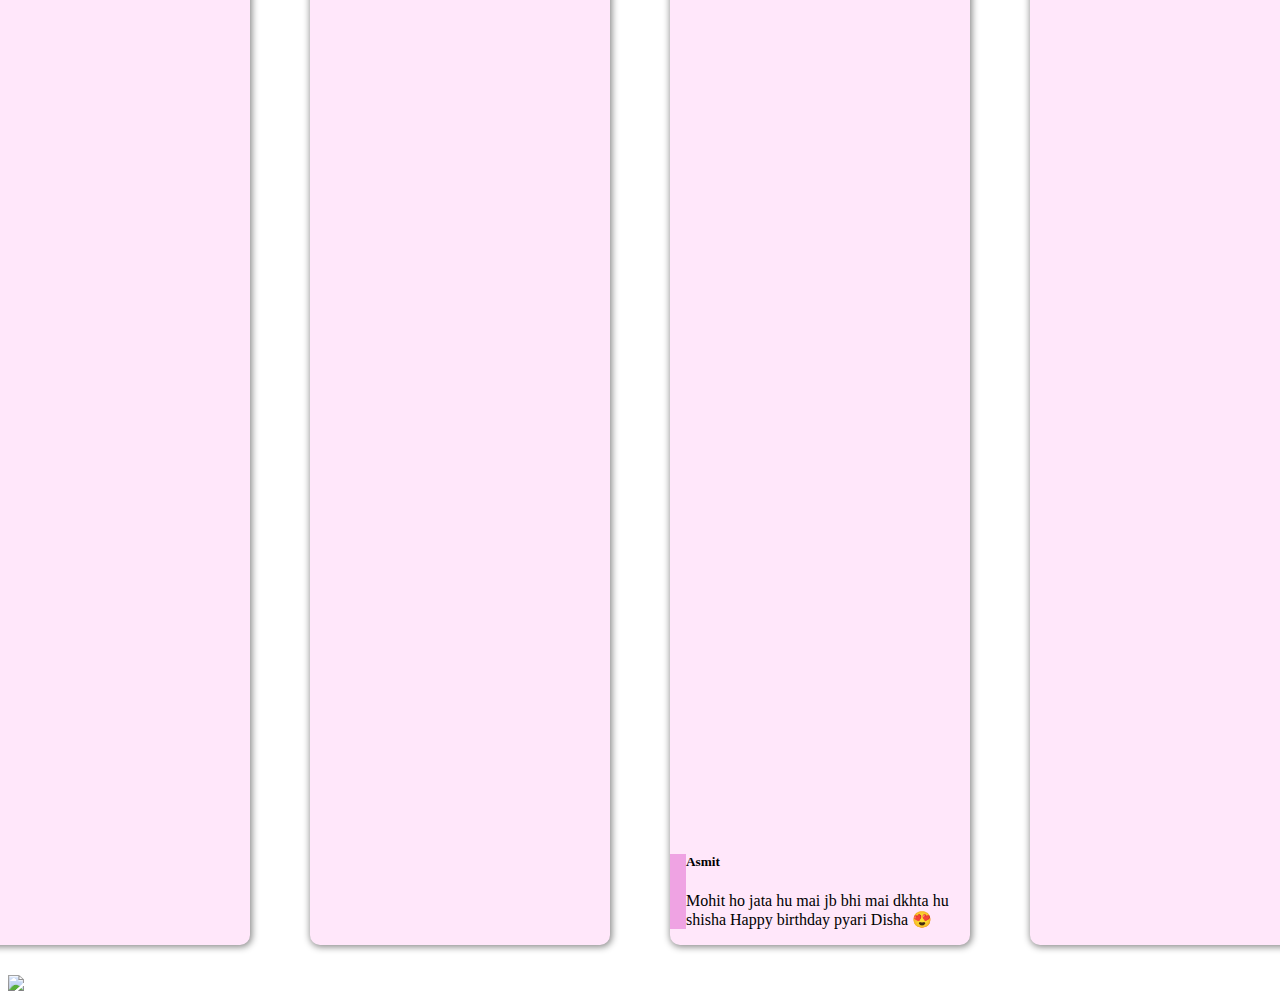
==== commit 42625057: "Add files via upload" ====
--- a/dishaBirthday/index.html
+++ b/dishaBirthday/index.html
@@ -23,7 +23,7 @@
 
                     <ul class="navbar-nav me-auto mb-2 mb-lg-0">
 
-                        <img src="/logo.png" class="logo">
+                        <img src="./logo.png" class="logo">
 
                         <li class="nav-item">
                             <a class="nav-link active" aria-current="page" href="#">Home</a>
@@ -129,7 +129,7 @@
             <div class="col">
                 <div class="card">
 
-                    <img src="/atharv.jpeg.png" class="card-img-top" alt="...">
+                    <img src="./atharv.jpeg.png" class="card-img-top" alt="...">
                     <div class="card-body">
                         <h5 class="card-title">Atharv </h5>
                         <p class="card-text">Hello disha Meri sabse pehli pehli dost Baki tujhe vo ‘Hi’ to yaad hi hoga 😂 Aur tu gali deti huye bht cute lagti esi hi gali diya krna(mohit ko) So happy birthday disa </p>
@@ -181,7 +181,7 @@
             <div class="col">
                 <div class="card">
 
-                    <img src="/bhandari.jpg.png" class="card-img-top" alt="...">
+                    <img src="./bhandari.jpg.png" class="card-img-top" alt="...">
                     <div class="card-body">
                         <h5 class="card-title">Yash Bhandari</h5>
                         <p class="card-text">Aye this kind lady, Gets everything sought! She is smart witty and hot Disha you made for DE-shaw or what!!? </p>
@@ -193,7 +193,7 @@
             <div class="col">
                 <div class="card">
 
-                    <img src="/prakhar.jpg.png" class="card-img-top" alt="...">
+                    <img src="./prakhar.jpg.png" class="card-img-top" alt="...">
                     <div class="card-body">
                         <h5 class="card-title">Prakhar</h5>
                         <p class="card-text">Tere mere dosti me na ay koi issue... Happy birthday pyari dishu (lal dil )🌚🌝</p>
@@ -213,7 +213,7 @@
             <div class="col">
                 <div class="card">
 
-                    <img src="/samk.jpg" class="card-img-top" alt="...">
+                    <img src="./samk.jpg" class="card-img-top" alt="...">
                     <div class="card-body">
                         <h5 class="card-title">Samkita</h5>
                         <p class="card-text">It-A m h nisha It -B m h tisha Ohh 😋 btw happy birthday Disha </p>
@@ -234,7 +234,7 @@
             <div class="col">
                 <div class="card">
 
-                    <img src="/anshul.png" class="card-img-top" alt="...">
+                    <img src="./anshul.png" class="card-img-top" alt="...">
                     <div class="card-body">
                         <h5 class="card-title">Anshul</h5>
                         <p class="card-text">Jiska shandar gaana sunna chaho aap hamesha Happy birthday disha </p>
@@ -244,7 +244,7 @@
             <div class="col">
                 <div class="card">
 
-                    <img src="/aparna.png" class="card-img-top" alt="...">
+                    <img src="./aparna.png" class="card-img-top" alt="...">
                     <div class="card-body">
                         <h5 class="card-title">Aparna</h5>
                         <p class="card-text">Happy Birthday Disha!! </p>
@@ -254,7 +254,7 @@
             <div class="col">
                 <div class="card">
 
-                    <img src="/saks.jpg.png" class="card-img-top" alt="...">
+                    <img src="./saks.jpg.png" class="card-img-top" alt="...">
                     <div class="card-body">
                         <h5 class="card-title">Saksham</h5>
                         <p class="card-text">You're an amazing, loving, and wonderful cute gurl. Your kind heart knows how to care people (aur someone special) Thoda chida kaam kar bht jaldi gussa ho jati 😂</p>
@@ -264,10 +264,10 @@
             <div class="col">
                 <div class="card">
 
-                    <img src="/yrb.jpeg.png" class="card-img-top" alt="...">
+                    <img src="./yrb.jpeg.png" class="card-img-top" alt="...">
                     <div class="card-body">
                         <h5 class="card-title">Yashraj</h5>
-                        <p class="card-text">Happy birthdayy dishaa Youu have a very sweet voice and you are a good person Stay the samee and be happyy🫂✨</p>
+                        <p class="card-text">Happy birthdayy dishaa Youu have a very sweet voice and you are a good person Stay the samee and be happyy</p>
                     </div>
                 </div>
             </div>
@@ -277,7 +277,7 @@
                     <img src="jayant.png" class="card-img-top" alt="...">
                     <div class="card-body">
                         <h5 class="card-title">Jayant</h5>
-                        <p class="card-text">Bina tere adhoora hai mohit ki kahaani ka har kissa Isiliye happy birthday disha 🤩</p>
+                        <p class="card-text">Bina tere adhoora hai mohit ki kahaani ka har kissa Isiliye happy birthday disha </p>
                     </div>
                 </div>
             </div>
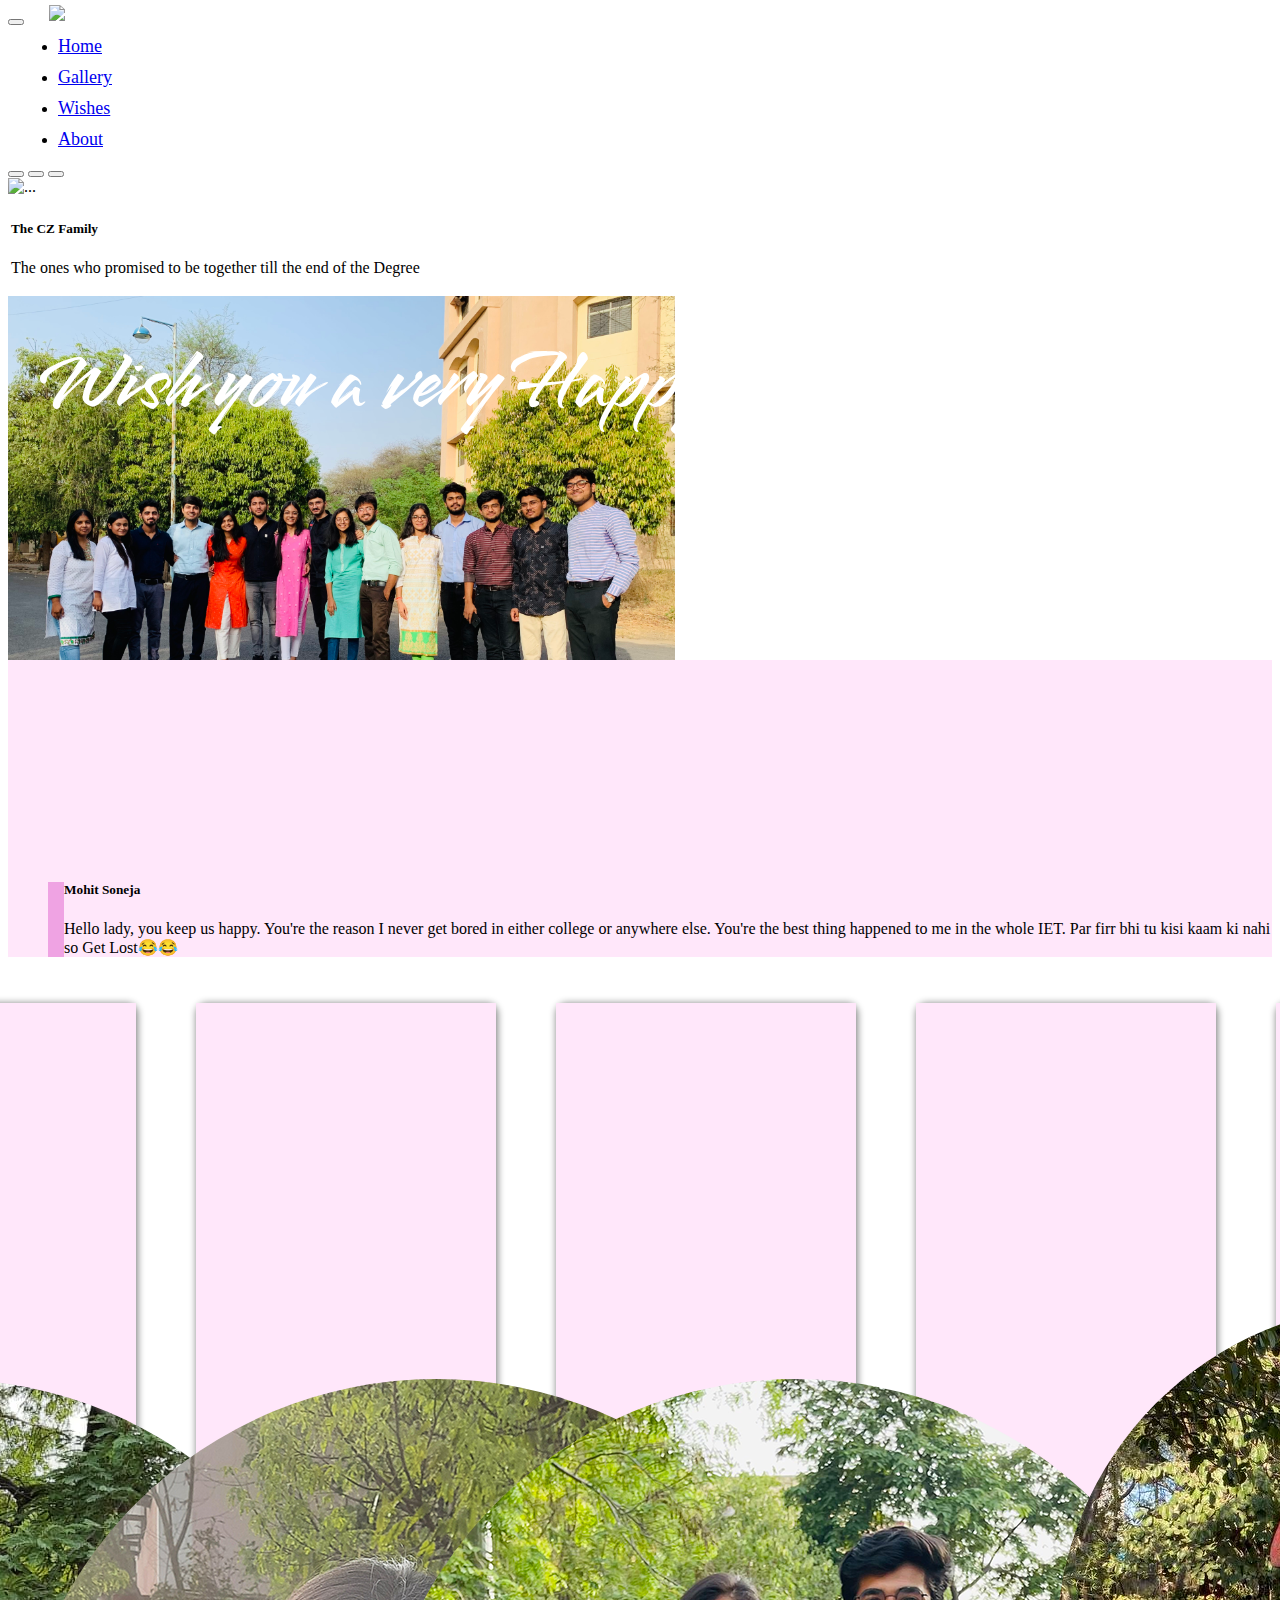
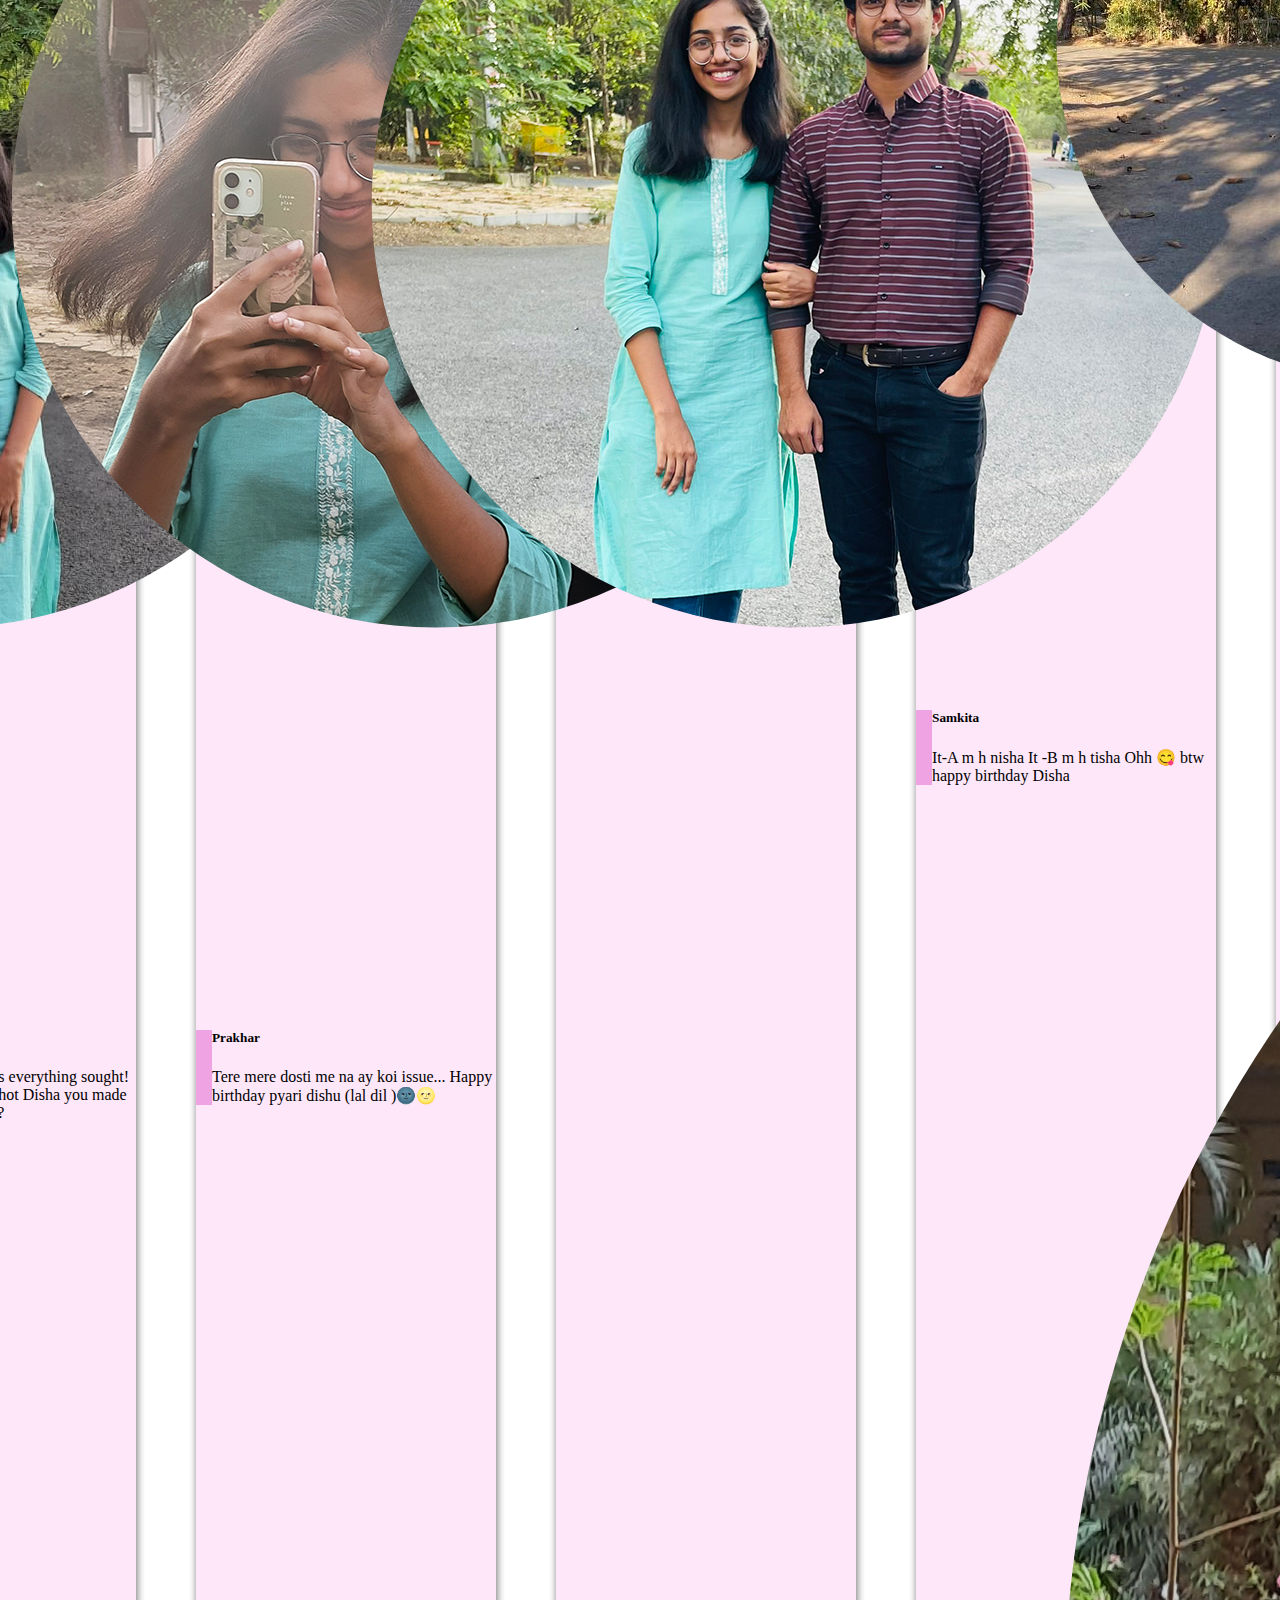
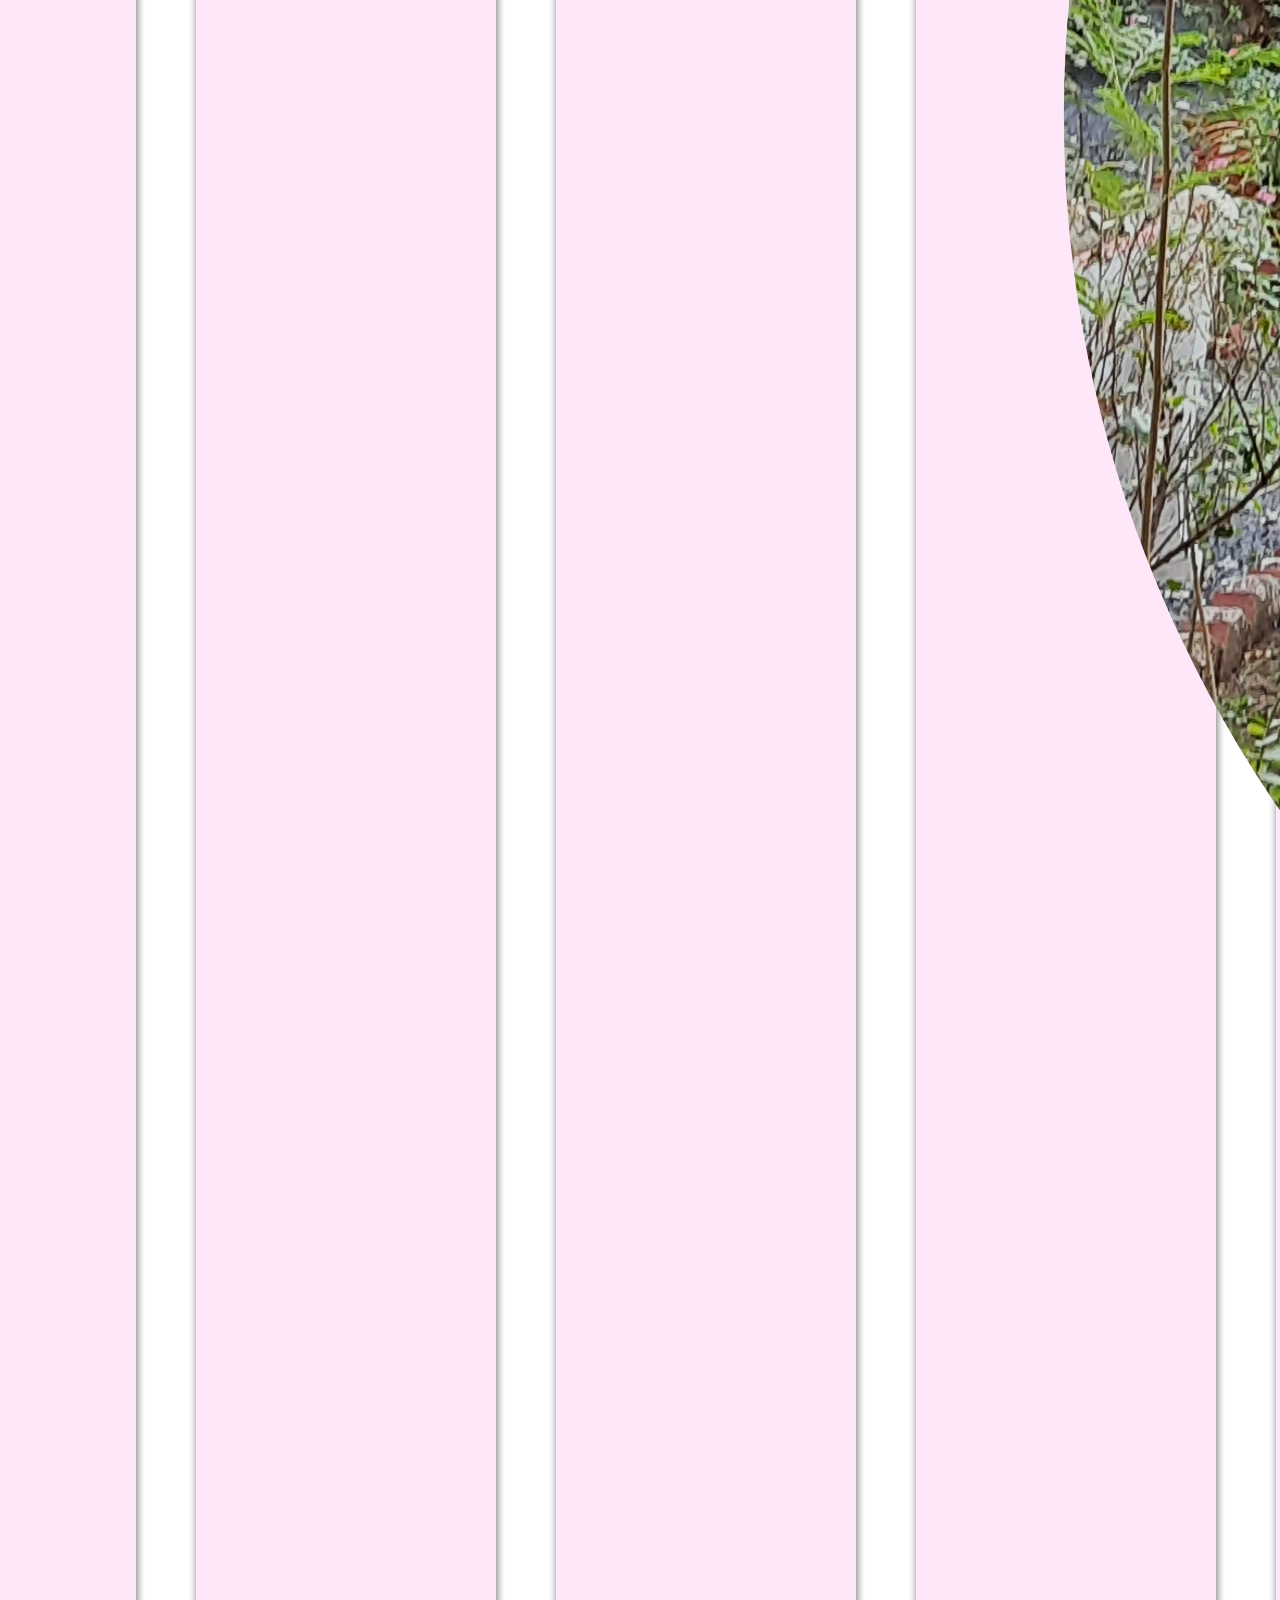
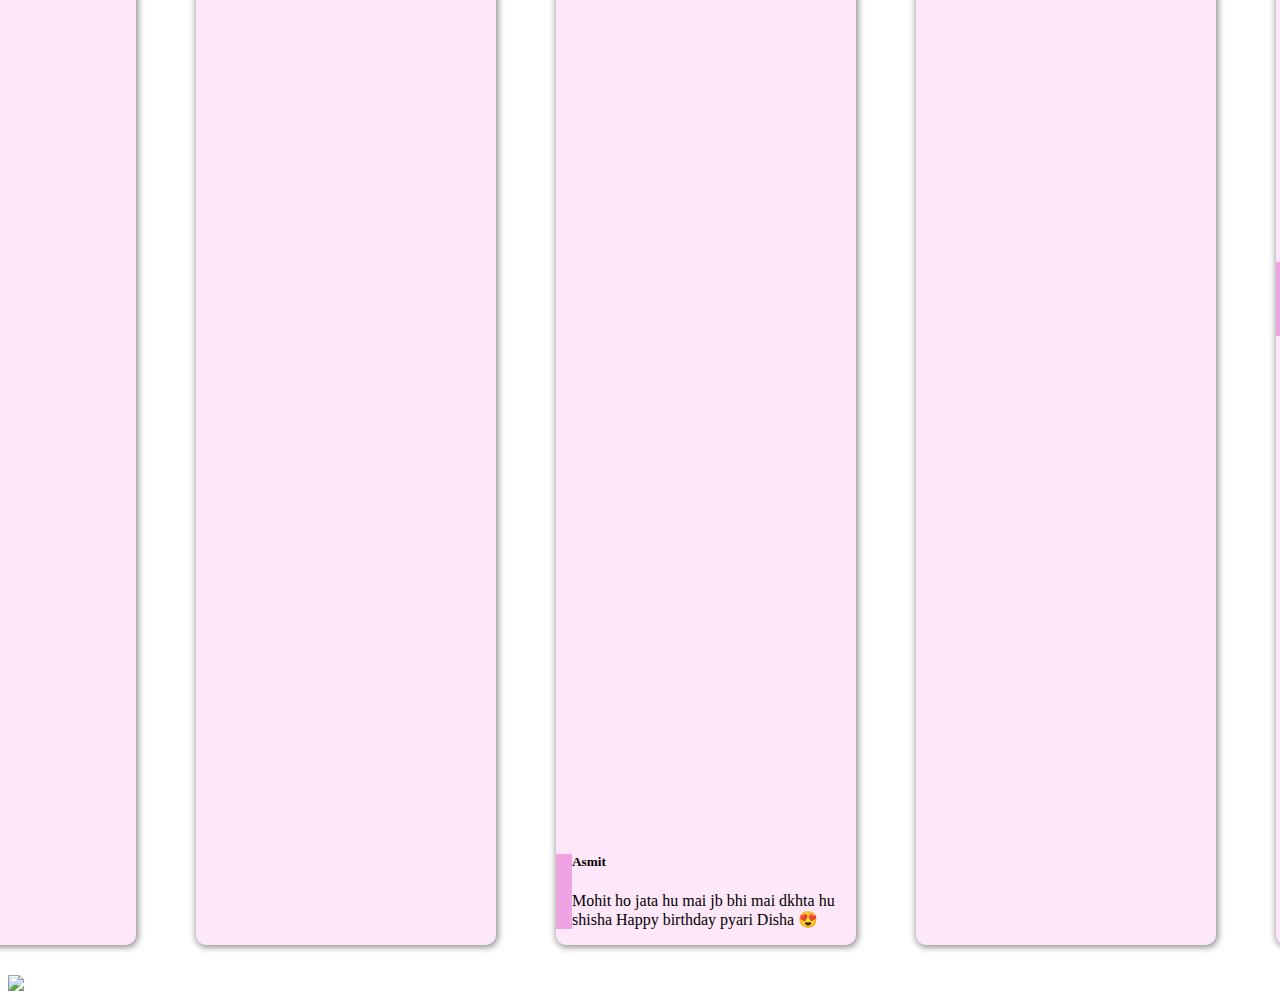
==== commit c6390c46: "Update index.html" ====
--- a/dishaBirthday/index.html
+++ b/dishaBirthday/index.html
@@ -23,7 +23,7 @@
 
                     <ul class="navbar-nav me-auto mb-2 mb-lg-0">
 
-                        <img src="./logo.png" class="logo">
+                        <img src="/logo.png" class="logo">
 
                         <li class="nav-item">
                             <a class="nav-link active" aria-current="page" href="#">Home</a>
@@ -171,7 +171,7 @@
             <div class="col">
                 <div class="card">
 
-                    <img src="./artika.jpeg" class="card-img-top" alt="...">
+                    <img src="/artika.jpeg" class="card-img-top" alt="...">
                     <div class="card-body">
                         <h5 class="card-title">Artika</h5>
                         <p class="card-text">Jis ladki ka rehta hai mohit ko hamesha nasha A very very Happy Birthday to hamari pyaari Disha🌝❤️</p>
@@ -291,4 +291,4 @@
     <script src="https://cdn.jsdelivr.net/npm/bootstrap@5.2.0-beta1/dist/js/bootstrap.bundle.min.js" integrity="sha384-pprn3073KE6tl6bjs2QrFaJGz5/SUsLqktiwsUTF55Jfv3qYSDhgCecCxMW52nD2" crossorigin="anonymous"></script>
 </body>
 
-</html>+</html>
